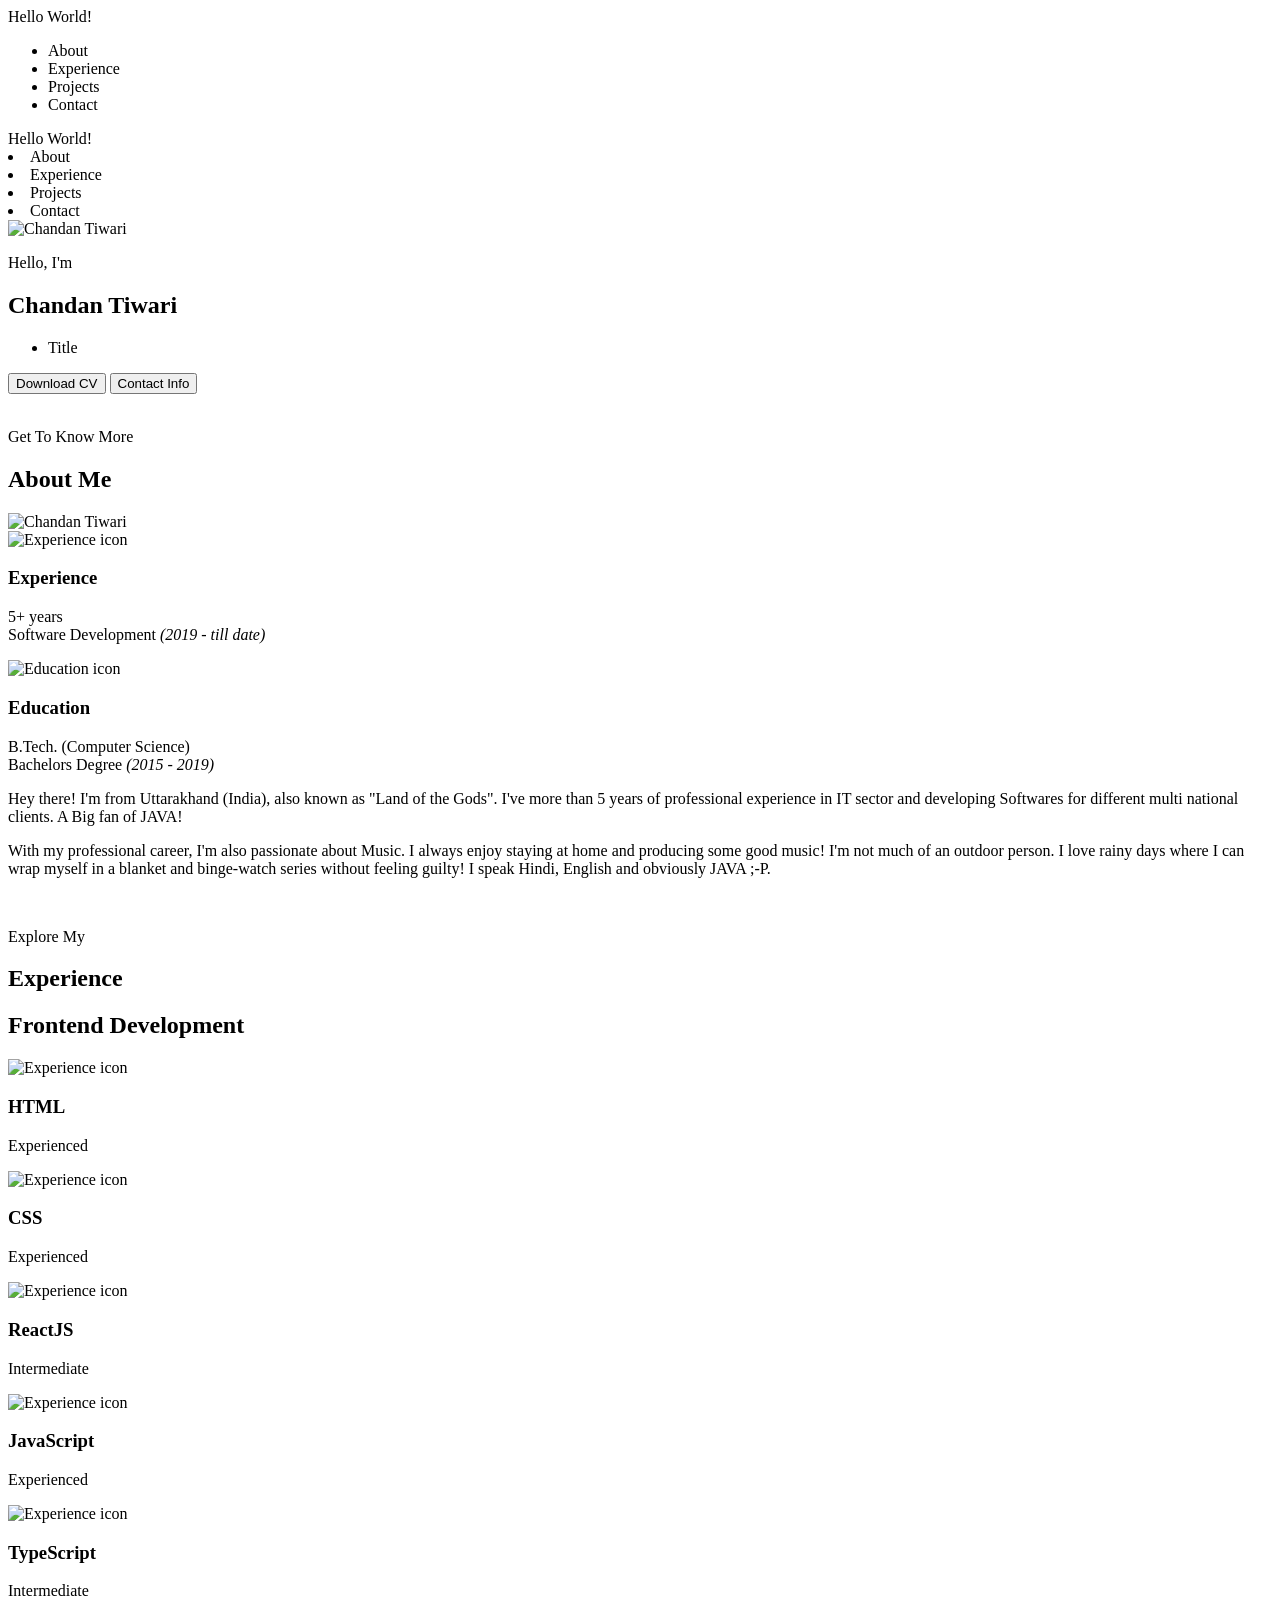
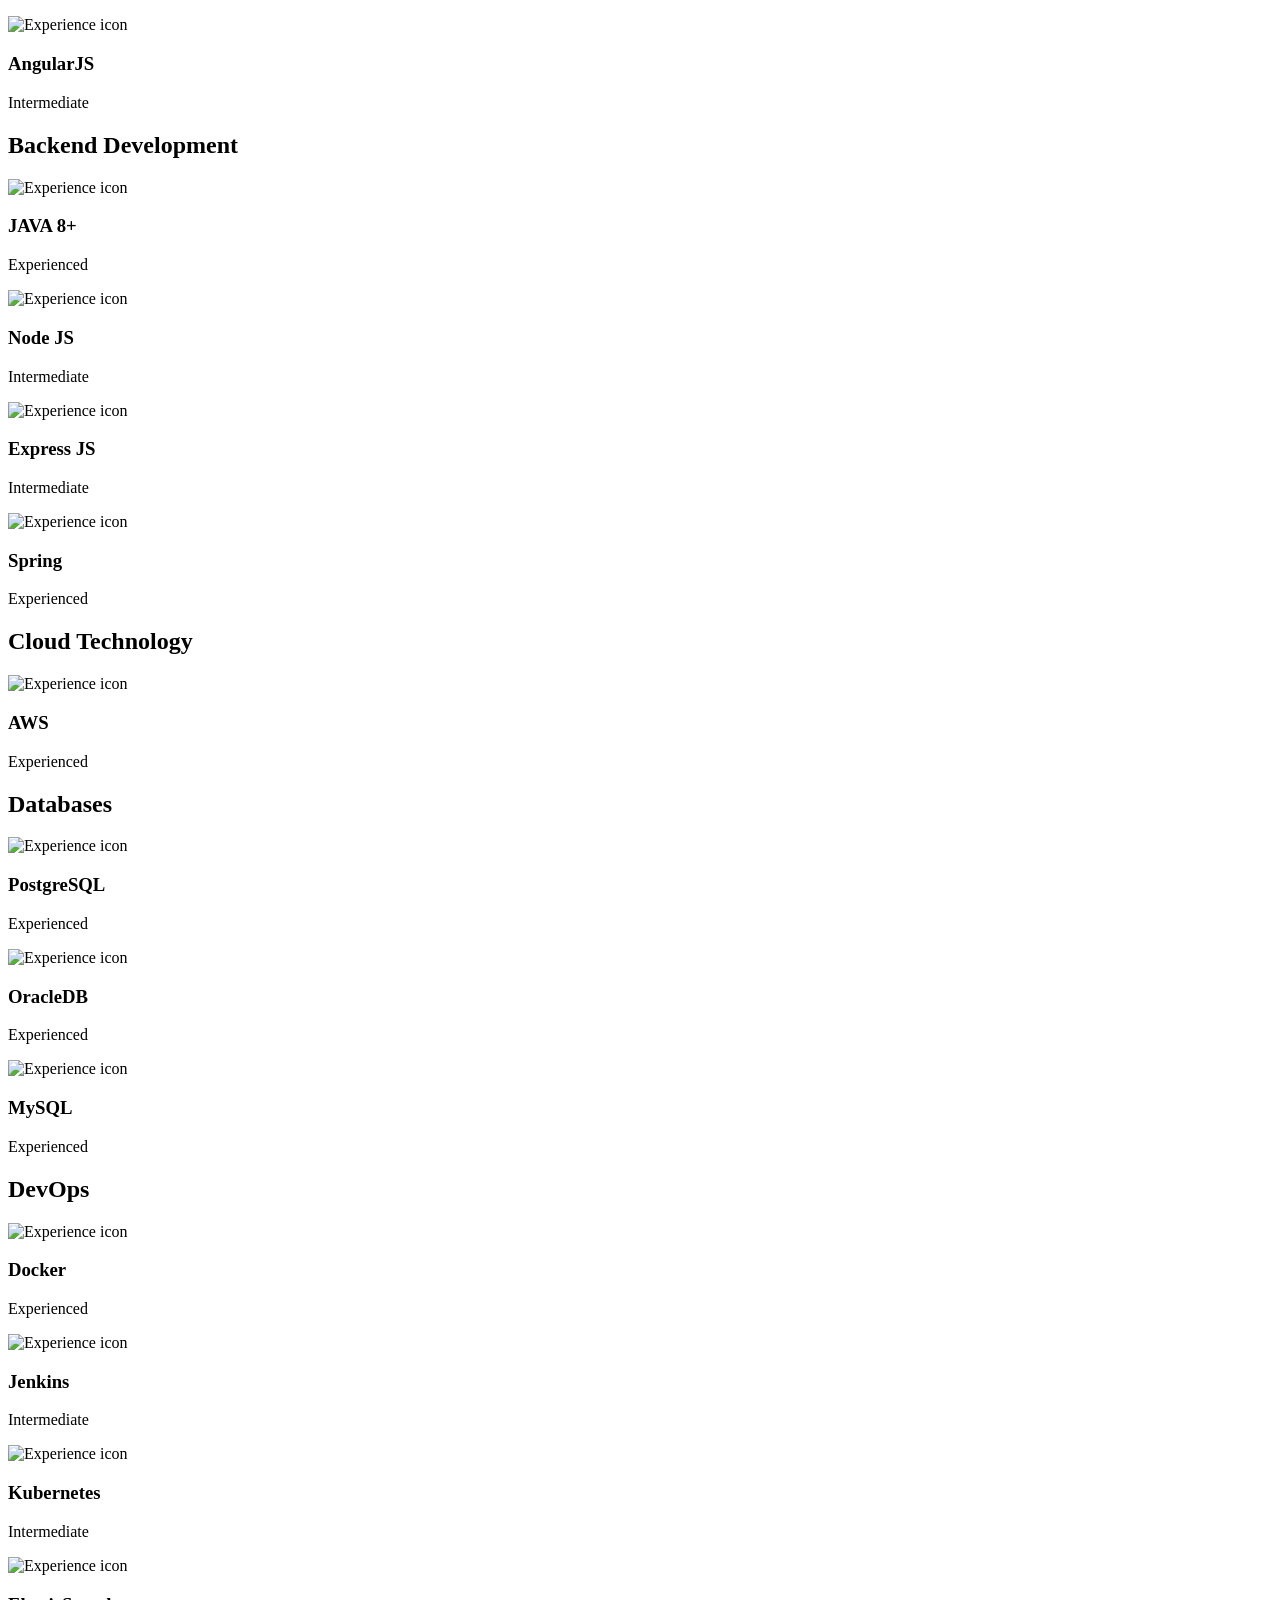
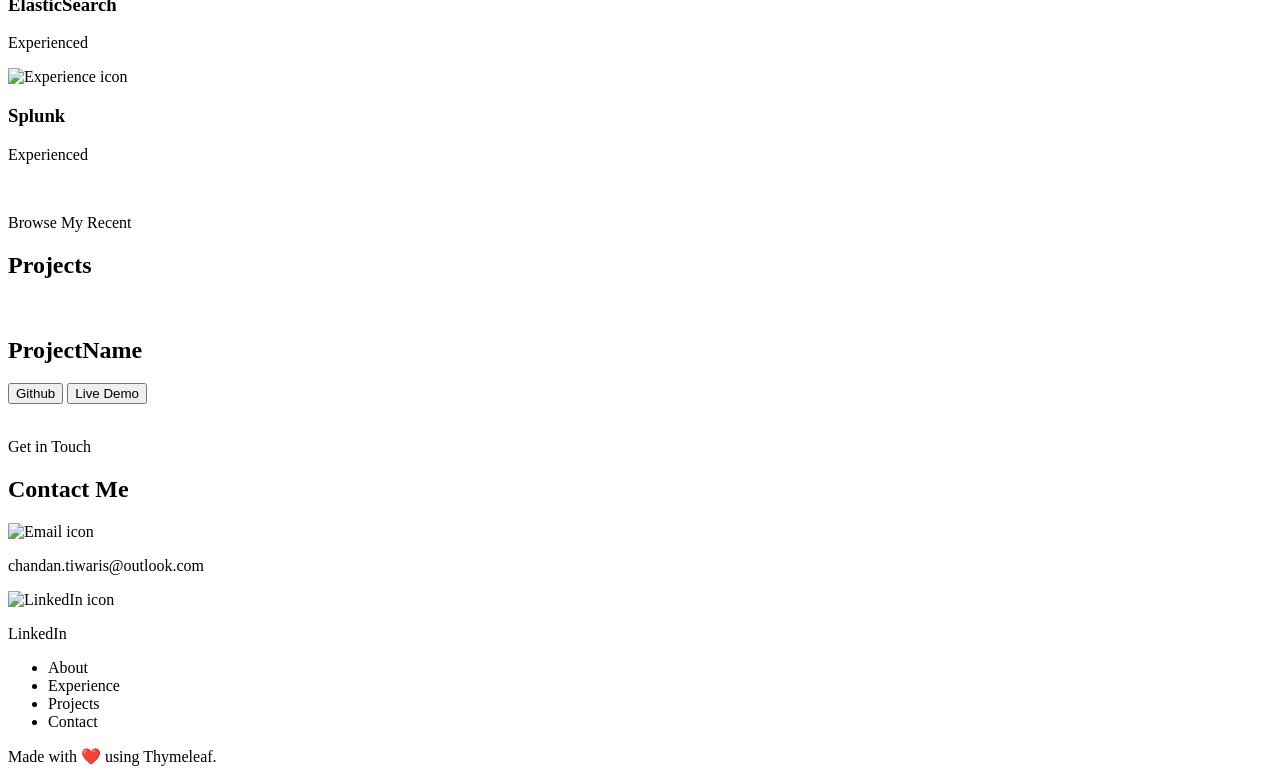
==== src/main/resources/templates/index.html @ 19e12286 "added dynamic checkmark" ====
<!DOCTYPE html>
<html xmlns:th="http://www.thymeleaf.org">
<head>
    <meta charset="UTF-8" />
    <meta http-equiv="X-UA-Compatible" content="IE=edge" />
    <meta name="viewport" content="width=device-width, initial-scale=1.0" />
    <title>Chandan's Portfolio</title>
    <link rel="stylesheet" th:href="@{/styles/css/style.css}" />
    <link rel="stylesheet" th:href="@{/styles/css/mediaqueries.css}" />
</head>
<body>
<nav id="desktop-nav">
    <div class="logo">Hello World!</div>
    <div>
        <ul class="nav-links">
            <li><a th:href="@{#about}">About</a></li>
            <li><a th:href="@{#experience}">Experience</a></li>
            <li><a th:href="@{#projects}">Projects</a></li>
            <li><a th:href="@{#contact}">Contact</a></li>
        </ul>
    </div>
</nav>
<nav id="hamburger-nav">
    <div class="logo">Hello World!</div>
    <div class="hamburger-menu">
        <div class="hamburger-icon" th:onclick="toggleMenu()">
            <span></span>
            <span></span>
            <span></span>
        </div>
        <div class="menu-links">
            <li><a th:href="@{#about}" th:onclick="toggleMenu()">About</a></li>
            <li><a th:href="@{#experience}" th:onclick="toggleMenu()">Experience</a></li>
            <li><a th:href="@{#projects}" th:onclick="toggleMenu()">Projects</a></li>
            <li><a th:href="@{#contact}" th:onclick="toggleMenu()">Contact</a></li>
        </div>
    </div>
</nav>
<section id="profile">
    <div class="section__pic-container">
        <img th:src="@{${profilepic}}" alt="Chandan Tiwari" />
    </div>
    <div class="section__text">
        <p class="section__text__p1">Hello, I'm</p>
        <h1 class="title">Chandan Tiwari</h1>

        <div class="animated-text">
            <ul class="sec-texts">
                <li th:each="title : ${titles}"><span th:utext="${title}">Title</span></li>
            </ul>
        </div>


        <div class="btn-container">
            <a th:href="@{/download}">
                <button class="btn btn-color-2">
                    Download CV
                </button>
            </a>
            <button class="btn btn-color-1" th:onclick="@{location.href='./#contact'}">
                Contact Info
            </button>
        </div>
        <div id="socials-container">
            <a th:each="media : ${social}" th:href="@{${media.onClickAction}}" th:target="_blank">
                <img
                        th:src="@{${media.assetUrl}}"
                        th:alt="${media.altName}"
                        class="icon"
                />
            </a>
        </div>
    </div>
</section>

<section id="about">
    <p class="section__text__p1">Get To Know More</p>
    <h1 class="title">About Me</h1>
    <div class="section-container">
        <div class="section__pic-container">
            <img
                    th:src="@{${aboutpic}}"
                    alt="Chandan Tiwari"
                    class="about-pic"
            />
        </div>
        <div class="about-details-container">
            <div class="about-containers">
                <div class="details-container">
                    <img
                            th:src="@{${experience}}"
                            alt="Experience icon"
                            class="icon"
                    />
                    <h3>Experience</h3>
                    <p>5+ years <br />Software Development <em> (2019 - till date)</em></p>
                </div>
                <div class="details-container">
                    <img
                            th:src="@{/assets/education.png}"
                            alt="Education icon"
                            class="icon"
                    />
                    <h3>Education</h3>
                    <p>B.Tech. (Computer Science) <br />Bachelors Degree <em> (2015 - 2019)</em></p>
                </div>
            </div>
            <div class="text-container">
                <p>
                    Hey there! I'm from Uttarakhand (India), also known as "Land of the Gods".
                    I've more than 5 years of professional experience in IT sector and developing
                    Softwares for different multi national clients. A Big fan of JAVA!
                </p>
                <p>
                    With my professional career, I'm also passionate about Music.
                    I always enjoy staying at home and producing some good music!
                    I'm not much of an outdoor person.
                    I love rainy days where I can wrap myself in a blanket and binge-watch
                    series without feeling guilty! I speak Hindi, English and obviously JAVA ;-P.
                </p>
            </div>
        </div>
    </div>
    <img
            th:src="@{${arrow.assetUrl}}"
            th:alt="${arrow.altName}"
            class="icon arrow"
            th:onclick="@{location.href='./#experience'}"
    />
</section>

<section id="experience">
    <p class="section__text__p1">Explore My</p>
    <h1 class="title">Experience</h1>
    <div class="experience-details-container">
        <div class="about-containers">
            <div class="details-container">
                <h2 class="experience-sub-title">Frontend Development</h2>
                <div class="article-container">
                    <article>
                        <img
                                th:src="@{${checkmark}}"
                                alt="Experience icon"
                                class="icon"
                        />
                        <div>
                            <h3>HTML</h3>
                            <p>Experienced</p>
                        </div>
                    </article>
                    <article>
                        <img
                                th:src="@{${checkmark}}"
                                alt="Experience icon"
                                class="icon"
                        />
                        <div>
                            <h3>CSS</h3>
                            <p>Experienced</p>
                        </div>
                    </article>
                    <article>
                        <img
                                th:src="@{${checkmark}}"
                                alt="Experience icon"
                                class="icon"
                        />
                        <div>
                            <h3>ReactJS</h3>
                            <p>Intermediate</p>
                        </div>
                    </article>
                    <article>
                        <img
                                th:src="@{${checkmark}}"
                                alt="Experience icon"
                                class="icon"
                        />
                        <div>
                            <h3>JavaScript</h3>
                            <p>Experienced</p>
                        </div>
                    </article>
                    <article>
                        <img
                                th:src="@{${checkmark}}"
                                alt="Experience icon"
                                class="icon"
                        />
                        <div>
                            <h3>TypeScript</h3>
                            <p>Intermediate</p>
                        </div>
                    </article>
                    <article>
                        <img
                                th:src="@{${checkmark}}"
                                alt="Experience icon"
                                class="icon"
                        />
                        <div>
                            <h3>AngularJS</h3>
                            <p>Intermediate</p>
                        </div>
                    </article>
                </div>
            </div>
            <div class="details-container">
                <h2 class="experience-sub-title">Backend Development</h2>
                <div class="article-container">
                    <article>
                        <img
                                th:src="@{${checkmark}}"
                                alt="Experience icon"
                                class="icon"
                        />
                        <div>
                            <h3>JAVA 8+</h3>
                            <p>Experienced</p>
                        </div>
                    </article>
                    <article>
                        <img
                                th:src="@{${checkmark}}"
                                alt="Experience icon"
                                class="icon"
                        />
                        <div>
                            <h3>Node JS</h3>
                            <p>Intermediate</p>
                        </div>
                    </article>
                    <article>
                        <img
                                th:src="@{${checkmark}}"
                                alt="Experience icon"
                                class="icon"
                        />
                        <div>
                            <h3>Express JS</h3>
                            <p>Intermediate</p>
                        </div>
                    </article>
                    <article>
                        <img
                                th:src="@{${checkmark}}"
                                alt="Experience icon"
                                class="icon"
                        />
                        <div>
                            <h3>Spring</h3>
                            <p>Experienced</p>
                        </div>
                    </article>
                </div>
            </div>
        </div>

        <div class="about-containers">
            <div class="details-container">
                <h2 class="experience-sub-title">Cloud Technology</h2>
                <div class="article-container">
                    <article>
                        <img
                                th:src="@{${checkmark}}"
                                alt="Experience icon"
                                class="icon"
                        />
                        <div>
                            <h3>AWS</h3>
                            <p>Experienced</p>
                        </div>
                    </article>
                </div>
            </div>
        </div>

        <div class="about-containers">
            <div class="details-container">
                <h2 class="experience-sub-title">Databases</h2>
                <div class="article-container">
                    <article>
                        <img
                                th:src="@{${checkmark}}"
                                alt="Experience icon"
                                class="icon"
                        />
                        <div>
                            <h3>PostgreSQL</h3>
                            <p>Experienced</p>
                        </div>
                    </article>
                    <article>
                        <img
                                th:src="@{${checkmark}}"
                                alt="Experience icon"
                                class="icon"
                        />
                        <div>
                            <h3>OracleDB</h3>
                            <p>Experienced</p>
                        </div>
                    </article>
                    <article>
                        <img
                                th:src="@{${checkmark}}"
                                alt="Experience icon"
                                class="icon"
                        />
                        <div>
                            <h3>MySQL</h3>
                            <p>Experienced</p>
                        </div>
                    </article>
                </div>
            </div>
            <div class="details-container">
                <h2 class="experience-sub-title">DevOps</h2>
                <div class="article-container">
                    <article>
                        <img
                                th:src="@{${checkmark}}"
                                alt="Experience icon"
                                class="icon"
                        />
                        <div>
                            <h3>Docker</h3>
                            <p>Experienced</p>
                        </div>
                    </article>
                    <article>
                        <img
                                th:src="@{${checkmark}}"
                                alt="Experience icon"
                                class="icon"
                        />
                        <div>
                            <h3>Jenkins</h3>
                            <p>Intermediate</p>
                        </div>
                    </article>
                    <article>
                        <img
                                th:src="@{${checkmark}}"
                                alt="Experience icon"
                                class="icon"
                        />
                        <div>
                            <h3>Kubernetes</h3>
                            <p>Intermediate</p>
                        </div>
                    </article>
                    <article>
                        <img
                                th:src="@{${checkmark}}"
                                alt="Experience icon"
                                class="icon"
                        />
                        <div>
                            <h3>ElasticSearch</h3>
                            <p>Experienced</p>
                        </div>
                    </article>
                    <article>
                        <img
                                th:src="@{${checkmark}}"
                                alt="Experience icon"
                                class="icon"
                        />
                        <div>
                            <h3>Splunk</h3>
                            <p>Experienced</p>
                        </div>
                    </article>
                </div>
            </div>
        </div>
    </div>
    <img
            th:src="@{${arrow.assetUrl}}"
            th:alt="${arrow.altName}"
            class="icon arrow"
            th:onclick="@{location.href='./#projects'}"
    />
</section>

<section id="projects">
    <p class="section__text__p1">Browse My Recent</p>
    <h1 class="title">Projects</h1>
    <div class="experience-details-container">
        <div class="about-containers">
            <div class="details-container color-container" th:each="project : ${projects}">
                <div class="article-container">
                    <img
                            th:src="@{${project.assetUrl}}"
                            th:alt="${project.altName}"
                            class="project-img"
                    />
                </div>
                <h2 class="experience-sub-title project-title" th:text="${project.projectName}">ProjectName</h2>
                <div class="btn-container">
                    <a th:href="${project.onGithubClickAction}" th:target="_blank">
                        <button class="btn btn-color-2 project-btn">
                            Github
                        </button>
                    </a>
                    <a th:href="${project.onLiveDemoClickAction}" th:target="_blank">
                        <button class="btn btn-color-2 project-btn">
                            Live Demo
                        </button>
                    </a>
                </div>
            </div>
        </div>
    </div>
    <img
            th:src="@{${arrow.assetUrl}}"
            th:alt="${arrow.altName}"
            class="icon arrow"
            th:onclick="@{location.href='./#contact'}"
    />
</section>

<section id="contact">
    <p class="section__text__p1">Get in Touch</p>
    <h1 class="title">Contact Me</h1>
    <div class="contact-info-upper-container">
        <div class="contact-info-container">
            <img
                    th:src="@{/assets/email.png}"
                    alt="Email icon"
                    class="icon contact-icon email-icon"
            />
            <p><a th:href="@{mailto:chandan.tiwaris@outlook.com}" th:target="_blank">chandan.tiwaris@outlook.com</a></p>
        </div>
        <div class="contact-info-container">
            <img
                    th:src="@{/assets/linkedin.png}"
                    alt="LinkedIn icon"
                    class="icon contact-icon"
            />
            <p><a th:href="@{https://www.linkedin.com/in/chandan-tiwari-uk/}" th:target="_blank">LinkedIn</a></p>
        </div>
    </div>
</section>
<footer>
    <nav>
        <div class="nav-links-container">
            <ul class="nav-links">
                <li><a th:href="@{#about}">About</a></li>
                <li><a th:href="@{#experience}">Experience</a></li>
                <li><a th:href="@{#projects}">Projects</a></li>
                <li><a th:href="@{#contact}">Contact</a></li>
            </ul>
        </div>
    </nav>
    <p>Made with ❤️ using Thymeleaf.</p>
</footer>
<script type="text/javascript" th:src="@{/js/script.js}"></script>
</body>
</html>
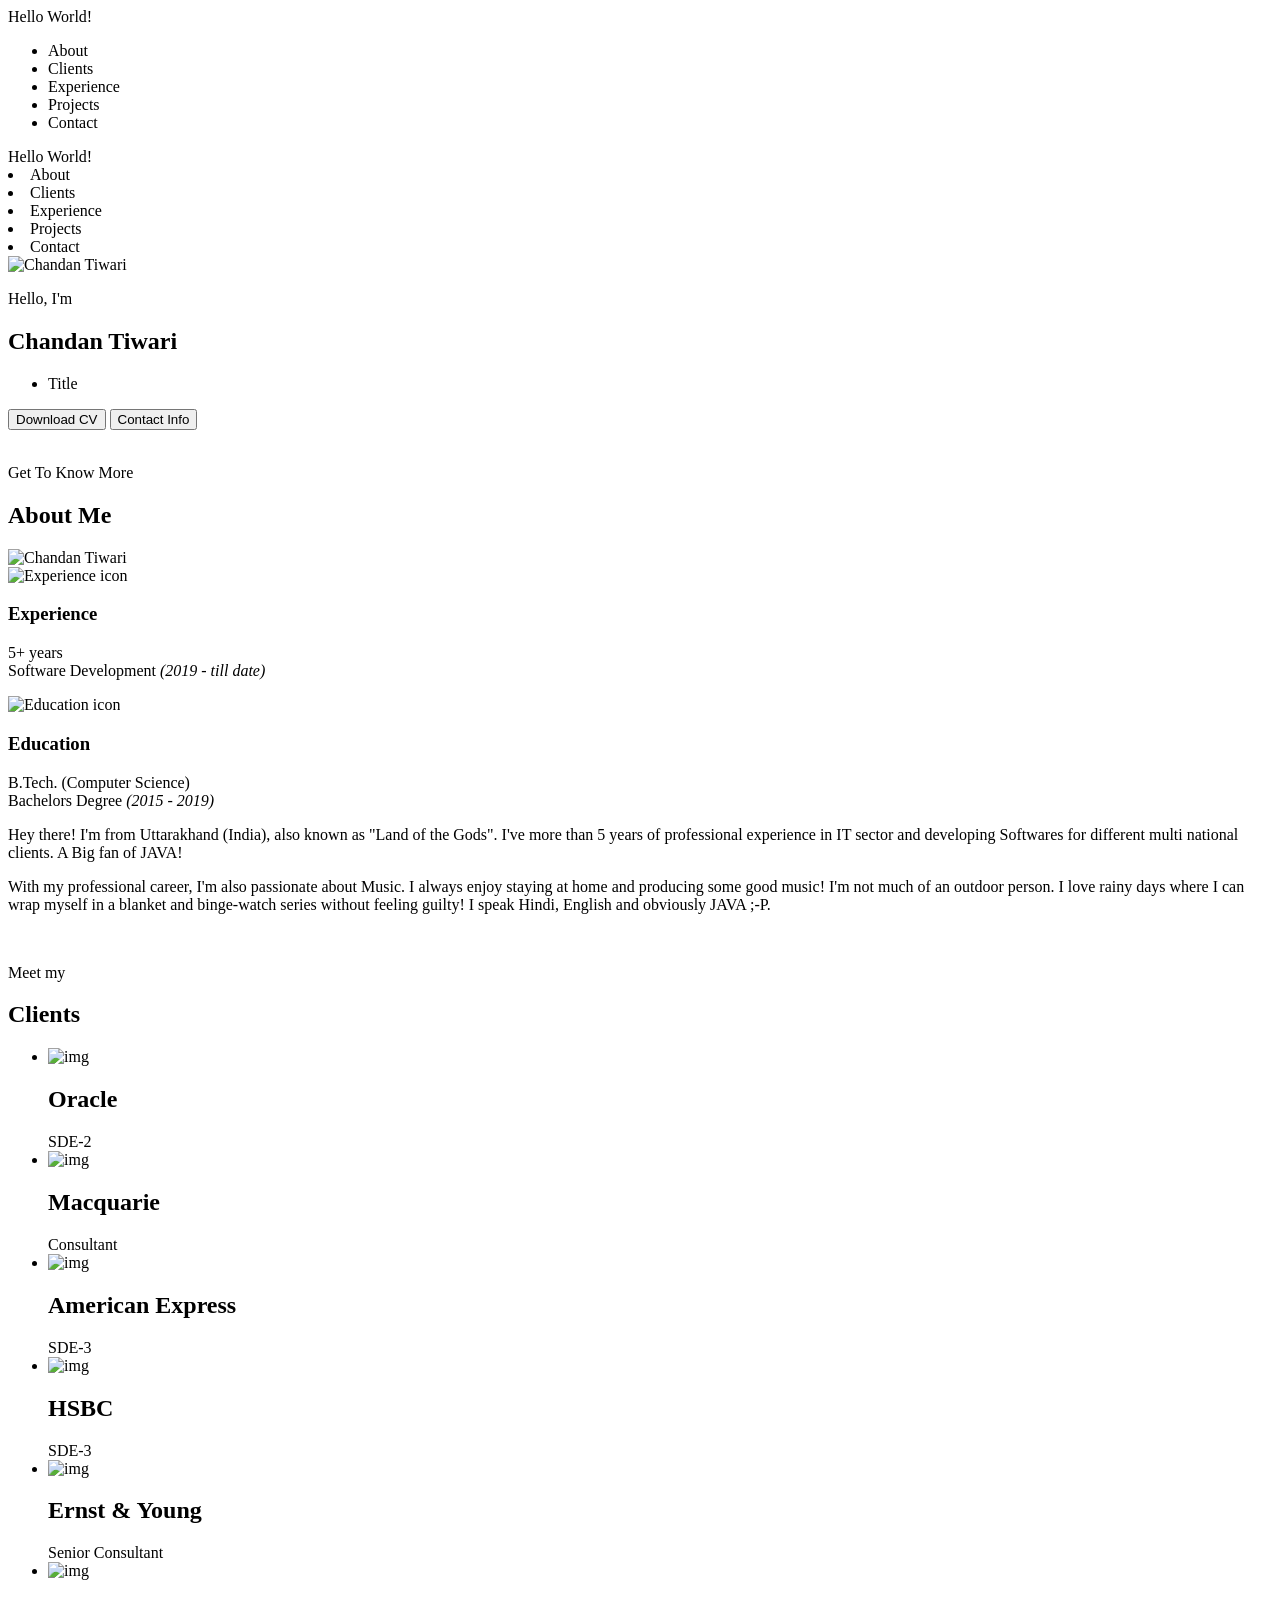
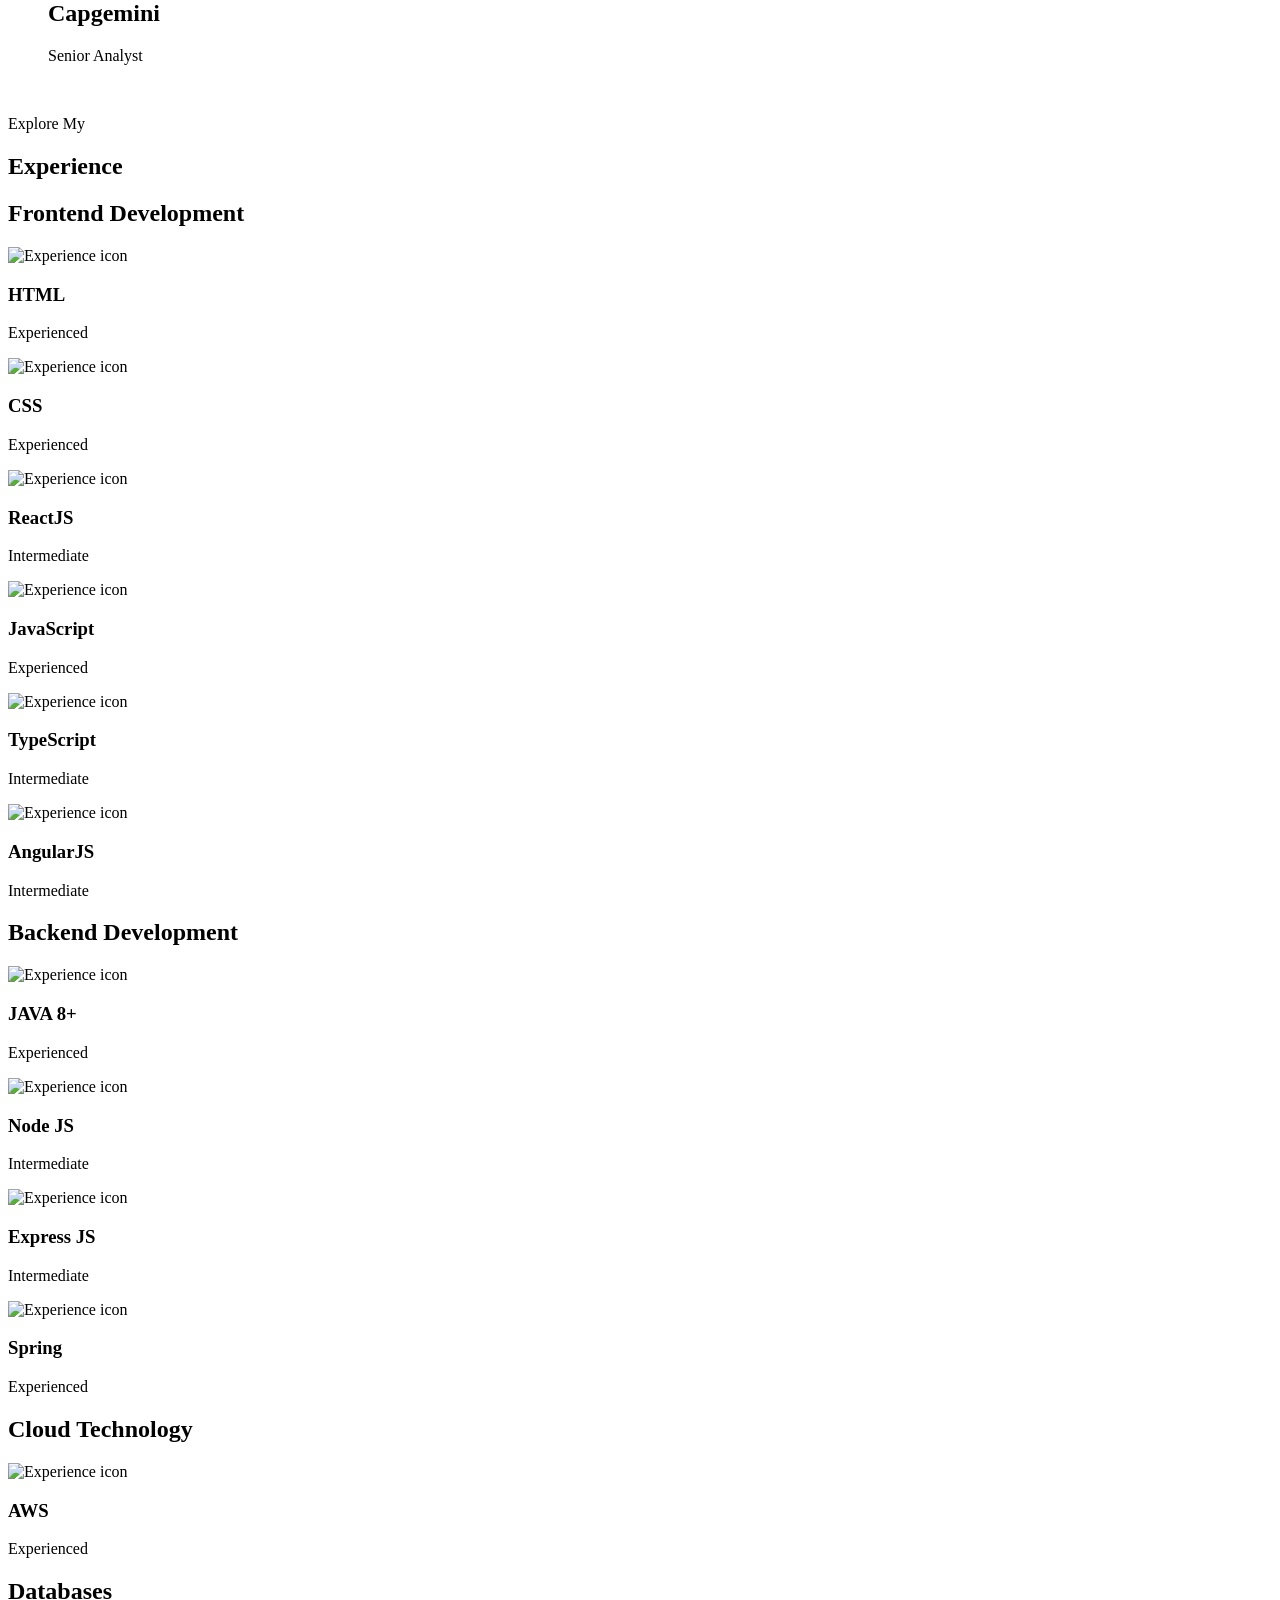
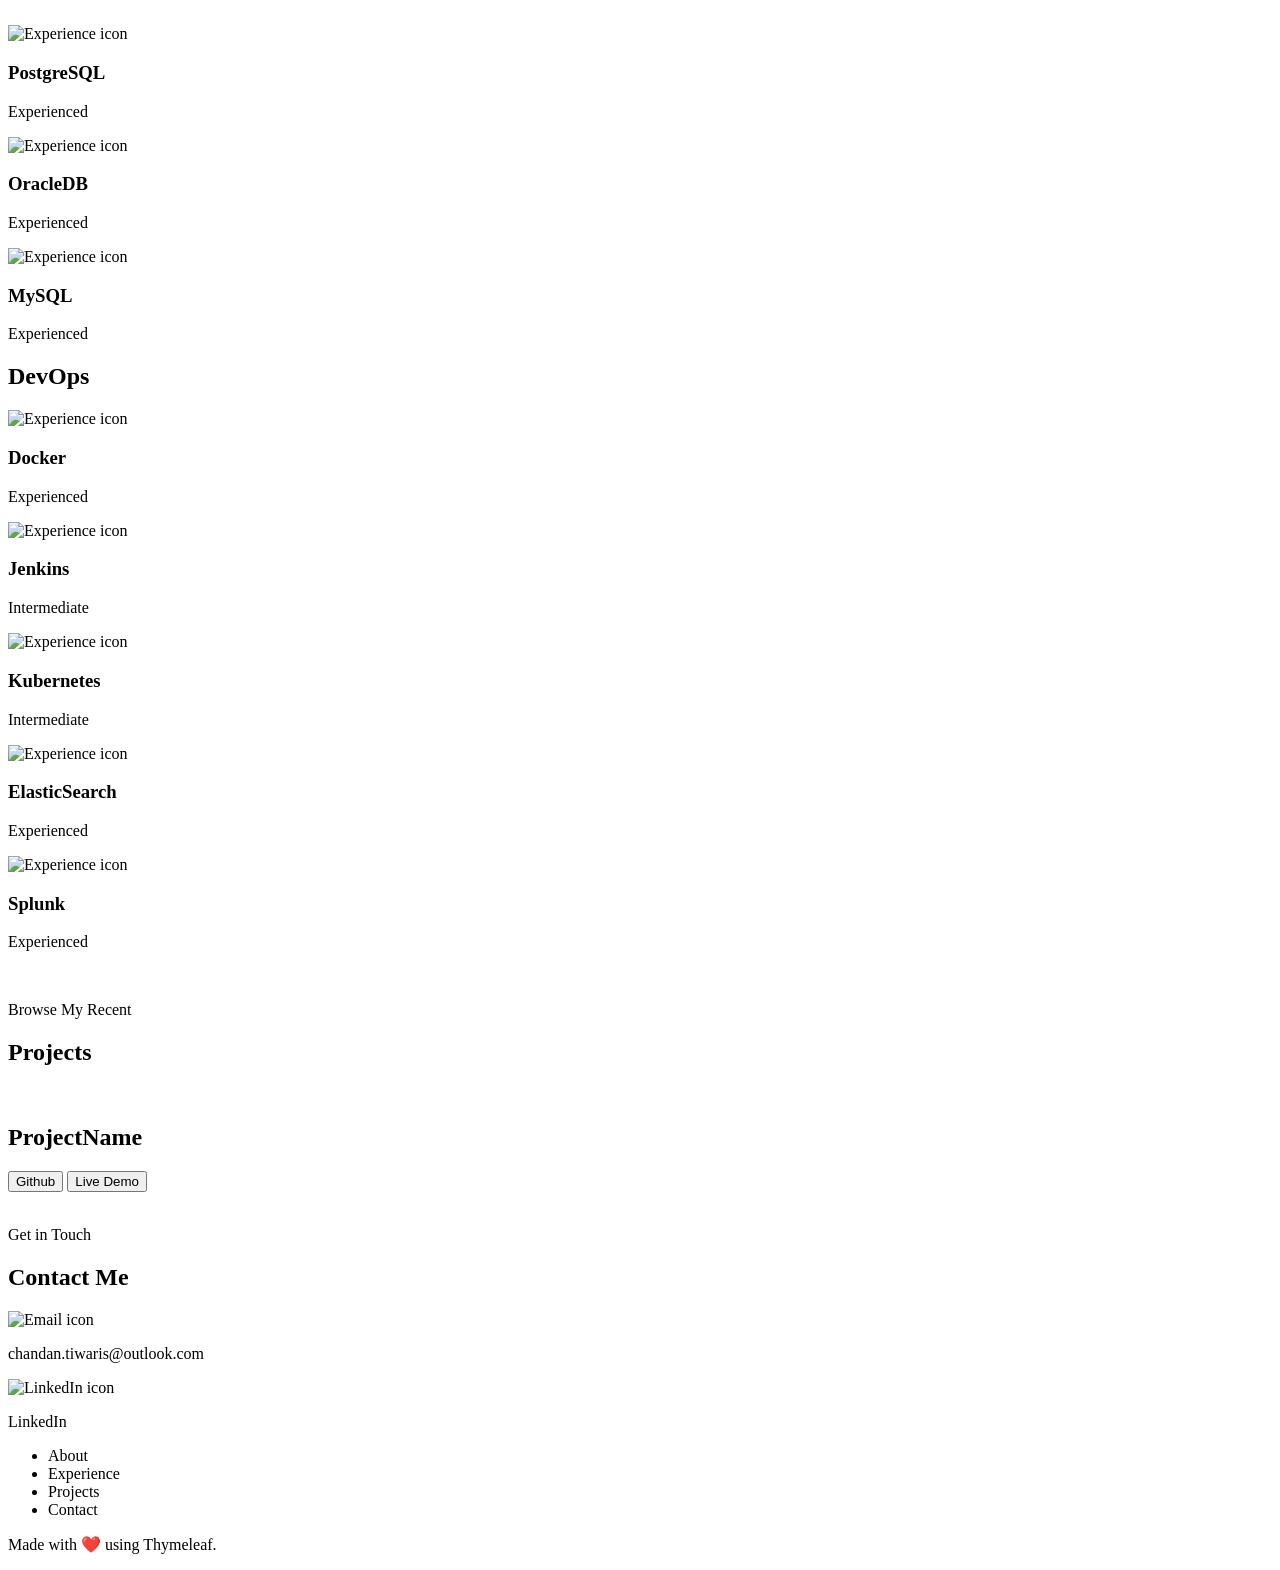
==== commit 29bfda27: "added clients" ====
--- a/src/main/resources/templates/index.html
+++ b/src/main/resources/templates/index.html
@@ -7,6 +7,10 @@
     <title>Chandan's Portfolio</title>
     <link rel="stylesheet" th:href="@{/styles/css/style.css}" />
     <link rel="stylesheet" th:href="@{/styles/css/mediaqueries.css}" />
+    <script src="./js/card.js" defer></script>
+    <!-- Fontawesome Link for Icons -->
+    <link rel="stylesheet" th:href="@{https://cdnjs.cloudflare.com/ajax/libs/font-awesome/6.3.0/css/all.min.css}">
+
 </head>
 <body>
 <nav id="desktop-nav">
@@ -14,6 +18,7 @@
     <div>
         <ul class="nav-links">
             <li><a th:href="@{#about}">About</a></li>
+            <li><a th:href="@{#clients}">Clients</a></li>
             <li><a th:href="@{#experience}">Experience</a></li>
             <li><a th:href="@{#projects}">Projects</a></li>
             <li><a th:href="@{#contact}">Contact</a></li>
@@ -30,6 +35,7 @@
         </div>
         <div class="menu-links">
             <li><a th:href="@{#about}" th:onclick="toggleMenu()">About</a></li>
+            <li><a th:href="@{#clients}" th:onclick="toggleMenu()">Clients</a></li>
             <li><a th:href="@{#experience}" th:onclick="toggleMenu()">Experience</a></li>
             <li><a th:href="@{#projects}" th:onclick="toggleMenu()">Projects</a></li>
             <li><a th:href="@{#contact}" th:onclick="toggleMenu()">Contact</a></li>
@@ -129,6 +135,55 @@
     />
 </section>
 
+<section id="clients">
+    <p class="section__text__p1">Meet my</p>
+    <h1 class="title">Clients</h1>
+
+    <div class="client-wrapper">
+        <i id="left" class="fa-solid fa-angle-left"></i>
+        <ul class="carousel">
+            <li class="card">
+                <div class="img"><img src="./assets/img-6.jpg" alt="img" draggable="false"></div>
+                <h2>Oracle</h2>
+                <span>SDE-2</span>
+            </li>
+            <li class="card">
+                <div class="img"><img src="./assets/img-1.jpg" alt="img" draggable="false"></div>
+                <h2>Macquarie</h2>
+                <span>Consultant</span>
+            </li>
+            <li class="card">
+                <div class="img"><img src="./assets/img-2.jpg" alt="img" draggable="false"></div>
+                <h2>American Express</h2>
+                <span>SDE-3</span>
+            </li>
+            <li class="card">
+                <div class="img"><img src="./assets/img-3.jpg" alt="img" draggable="false"></div>
+                <h2>HSBC</h2>
+                <span>SDE-3</span>
+            </li>
+            <li class="card">
+                <div class="img"><img src="./assets/img-4.jpg" alt="img" draggable="false"></div>
+                <h2>Ernst & Young</h2>
+                <span>Senior Consultant</span>
+            </li>
+            <li class="card">
+                <div class="img"><img src="./assets/img-5.jpg" alt="img" draggable="false"></div>
+                <h2>Capgemini</h2>
+                <span>Senior Analyst</span>
+            </li>
+        </ul>
+        <i id="right" class="fa-solid fa-angle-right"></i>
+    </div>
+
+    <img
+            th:src="@{${arrow.assetUrl}}"
+            th:alt="${arrow.altName}"
+            class="icon arrow"
+            th:onclick="@{location.href='./#contact'}"
+    />
+</section>
+
 <section id="experience">
     <p class="section__text__p1">Explore My</p>
     <h1 class="title">Experience</h1>
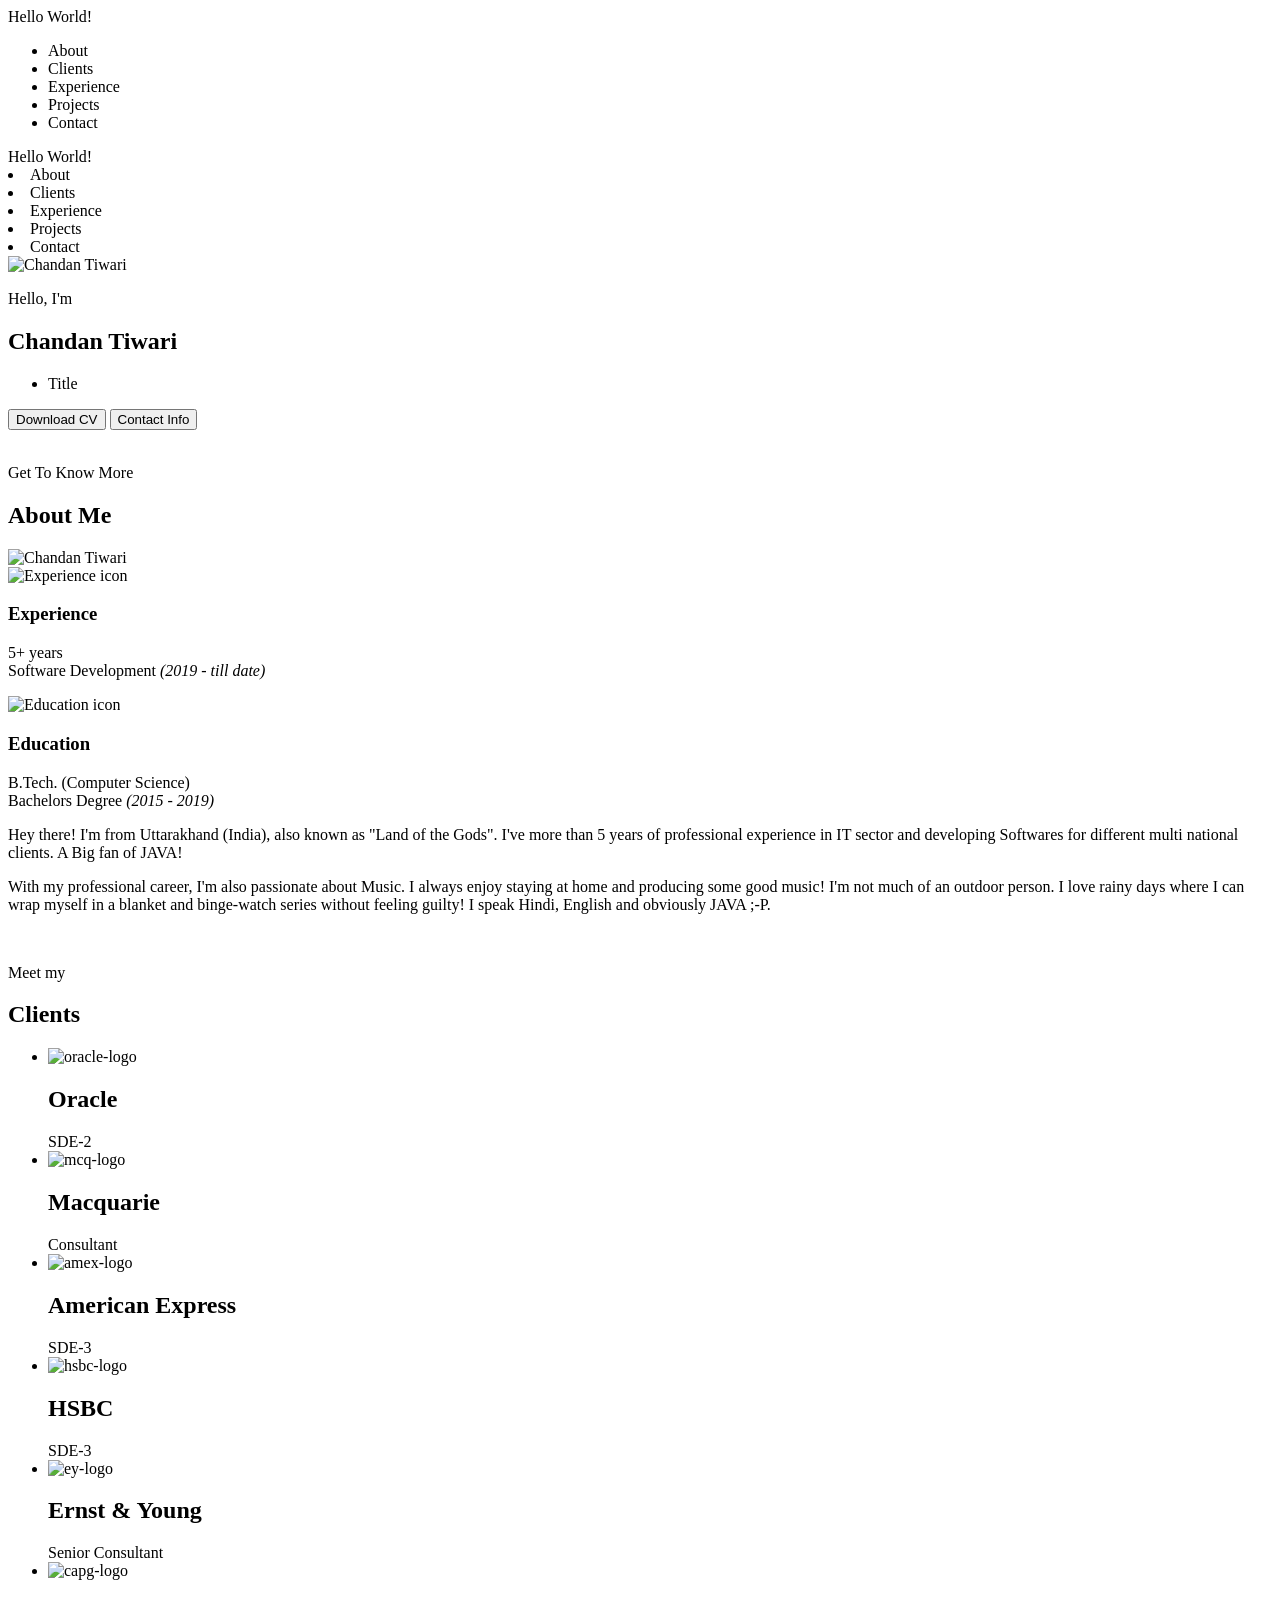
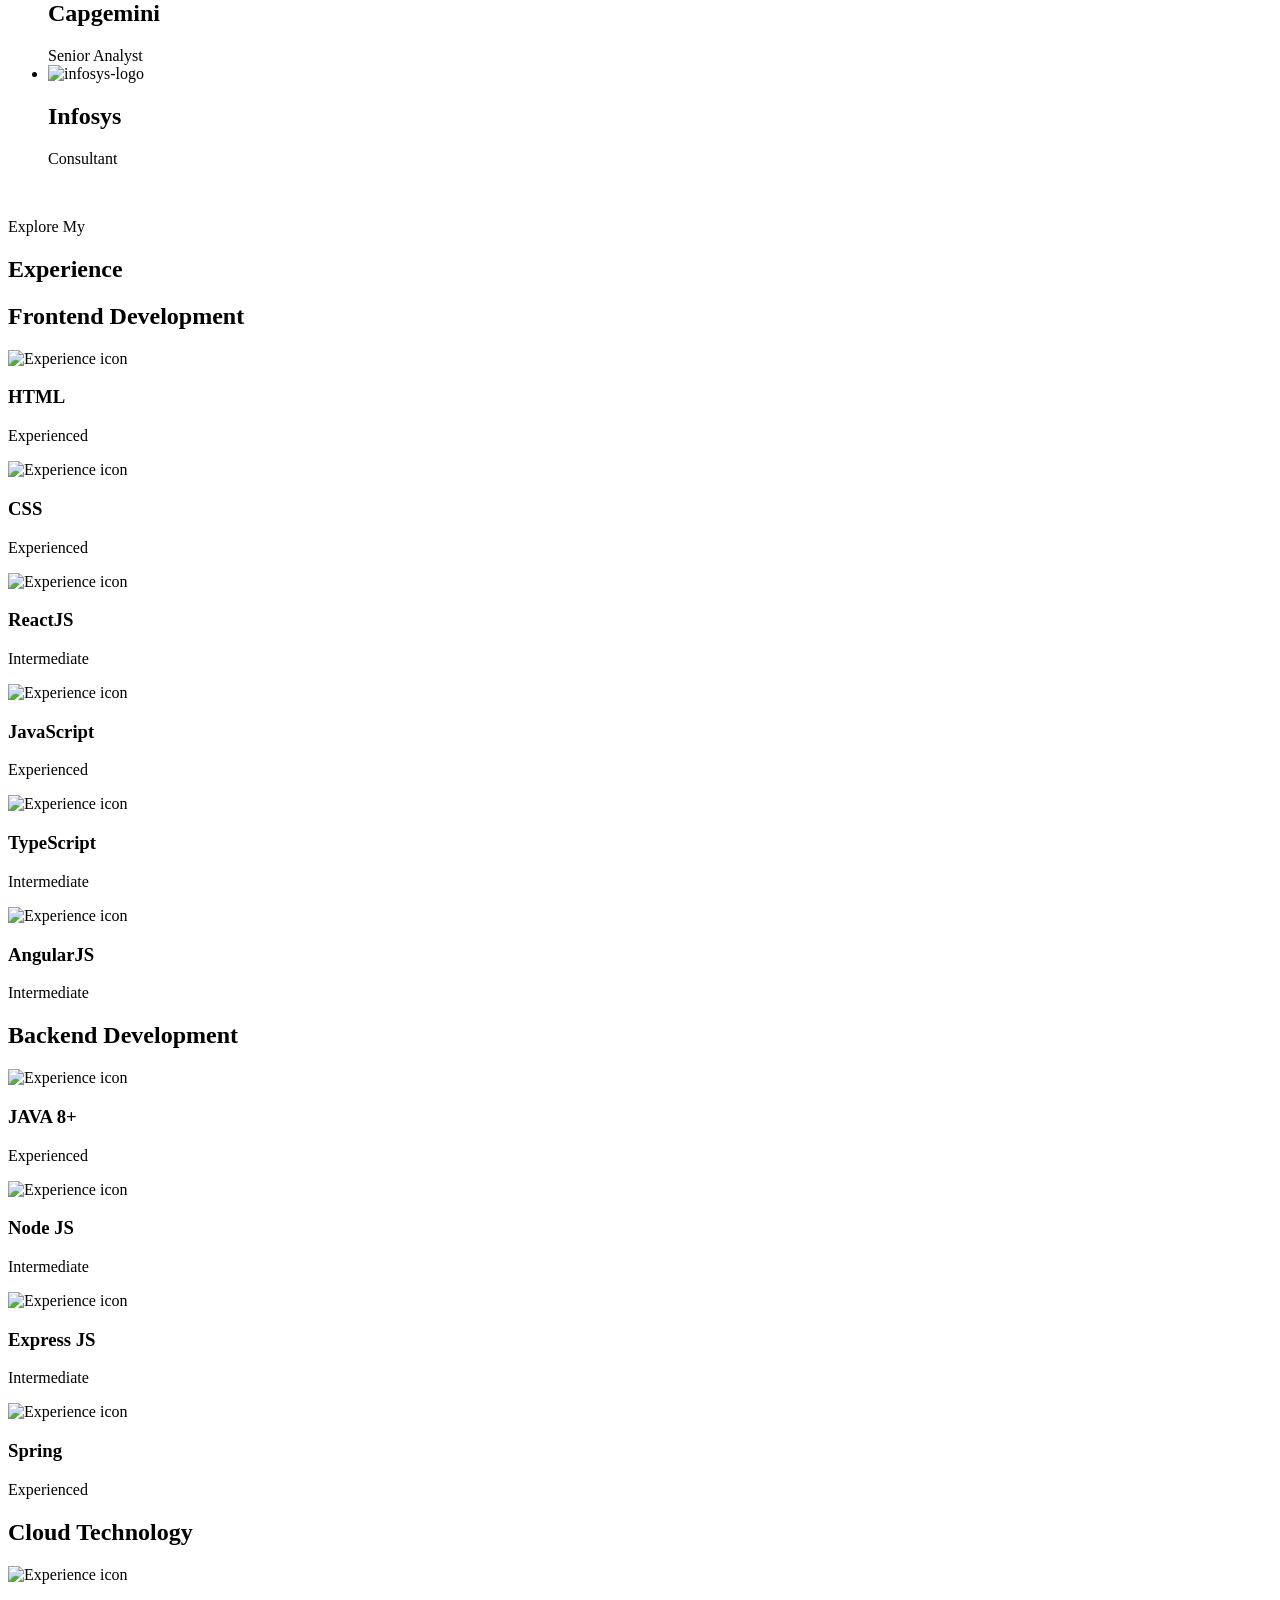
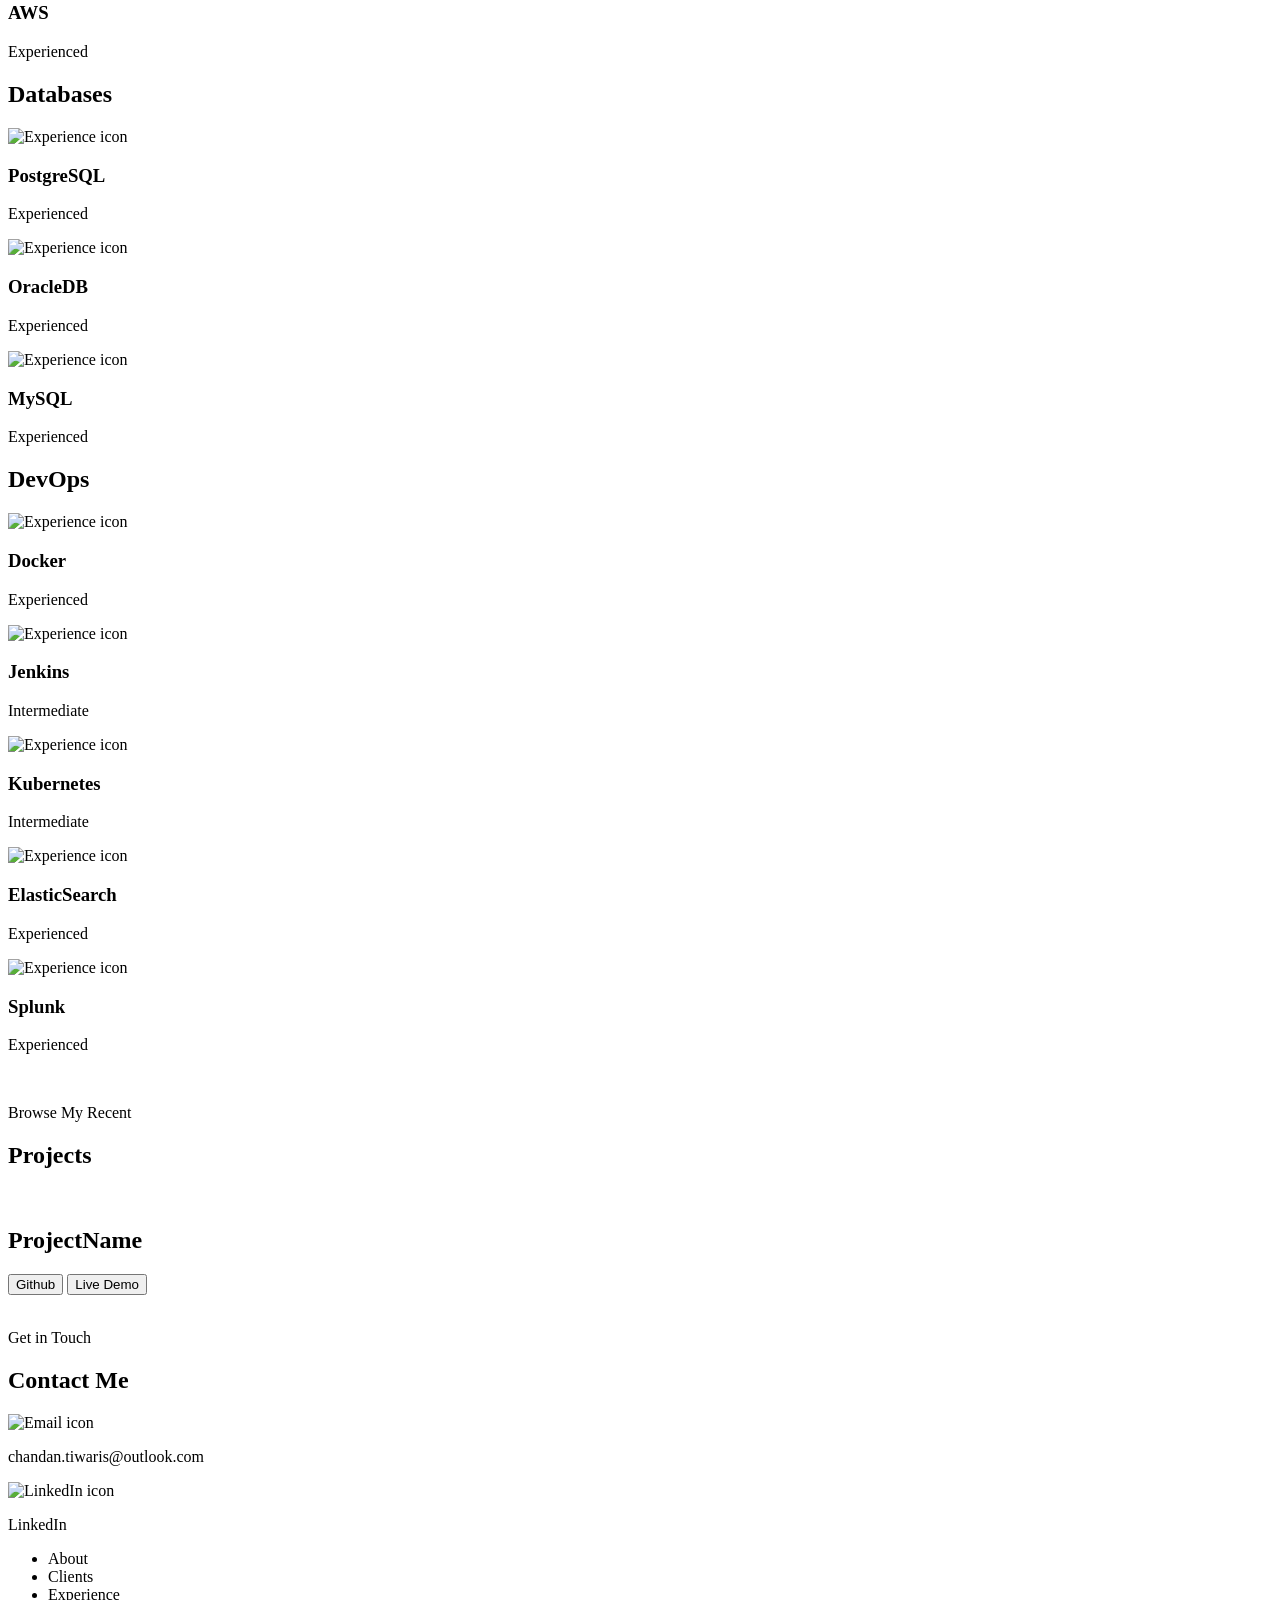
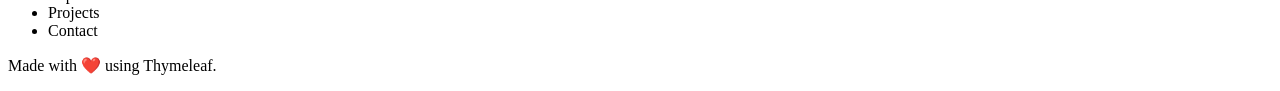
==== commit b070dc91: "added client logo" ====
--- a/src/main/resources/templates/index.html
+++ b/src/main/resources/templates/index.html
@@ -143,34 +143,39 @@
         <i id="left" class="fa-solid fa-angle-left"></i>
         <ul class="carousel">
             <li class="card">
-                <div class="img"><img src="./assets/img-6.jpg" alt="img" draggable="false"></div>
+                <div class="img"><img src="./assets/oracle-logo.png" alt="oracle-logo" draggable="false"></div>
                 <h2>Oracle</h2>
                 <span>SDE-2</span>
             </li>
             <li class="card">
-                <div class="img"><img src="./assets/img-1.jpg" alt="img" draggable="false"></div>
+                <div class="img"><img src="./assets/mcq-logo.jpg" alt="mcq-logo" draggable="false"></div>
                 <h2>Macquarie</h2>
                 <span>Consultant</span>
             </li>
             <li class="card">
-                <div class="img"><img src="./assets/img-2.jpg" alt="img" draggable="false"></div>
+                <div class="img"><img src="./assets/amex-logo.jpg" alt="amex-logo" draggable="false"></div>
                 <h2>American Express</h2>
                 <span>SDE-3</span>
             </li>
             <li class="card">
-                <div class="img"><img src="./assets/img-3.jpg" alt="img" draggable="false"></div>
+                <div class="img"><img src="./assets/hsbc-logo.png" alt="hsbc-logo" draggable="false"></div>
                 <h2>HSBC</h2>
                 <span>SDE-3</span>
             </li>
             <li class="card">
-                <div class="img"><img src="./assets/img-4.jpg" alt="img" draggable="false"></div>
+                <div class="img"><img src="./assets/ey-logo.png" alt="ey-logo" draggable="false"></div>
                 <h2>Ernst & Young</h2>
                 <span>Senior Consultant</span>
             </li>
             <li class="card">
-                <div class="img"><img src="./assets/img-5.jpg" alt="img" draggable="false"></div>
+                <div class="img"><img src="./assets/capg-logo.jpg" alt="capg-logo" draggable="false"></div>
                 <h2>Capgemini</h2>
                 <span>Senior Analyst</span>
+            </li>
+            <li class="card">
+                <div class="img"><img src="./assets/infosys-logo.jpg" alt="infosys-logo" draggable="false"></div>
+                <h2>Infosys</h2>
+                <span>Consultant</span>
             </li>
         </ul>
         <i id="right" class="fa-solid fa-angle-right"></i>
@@ -503,6 +508,7 @@
         <div class="nav-links-container">
             <ul class="nav-links">
                 <li><a th:href="@{#about}">About</a></li>
+                <li><a th:href="@{#clients}">Clients</a></li>
                 <li><a th:href="@{#experience}">Experience</a></li>
                 <li><a th:href="@{#projects}">Projects</a></li>
                 <li><a th:href="@{#contact}">Contact</a></li>
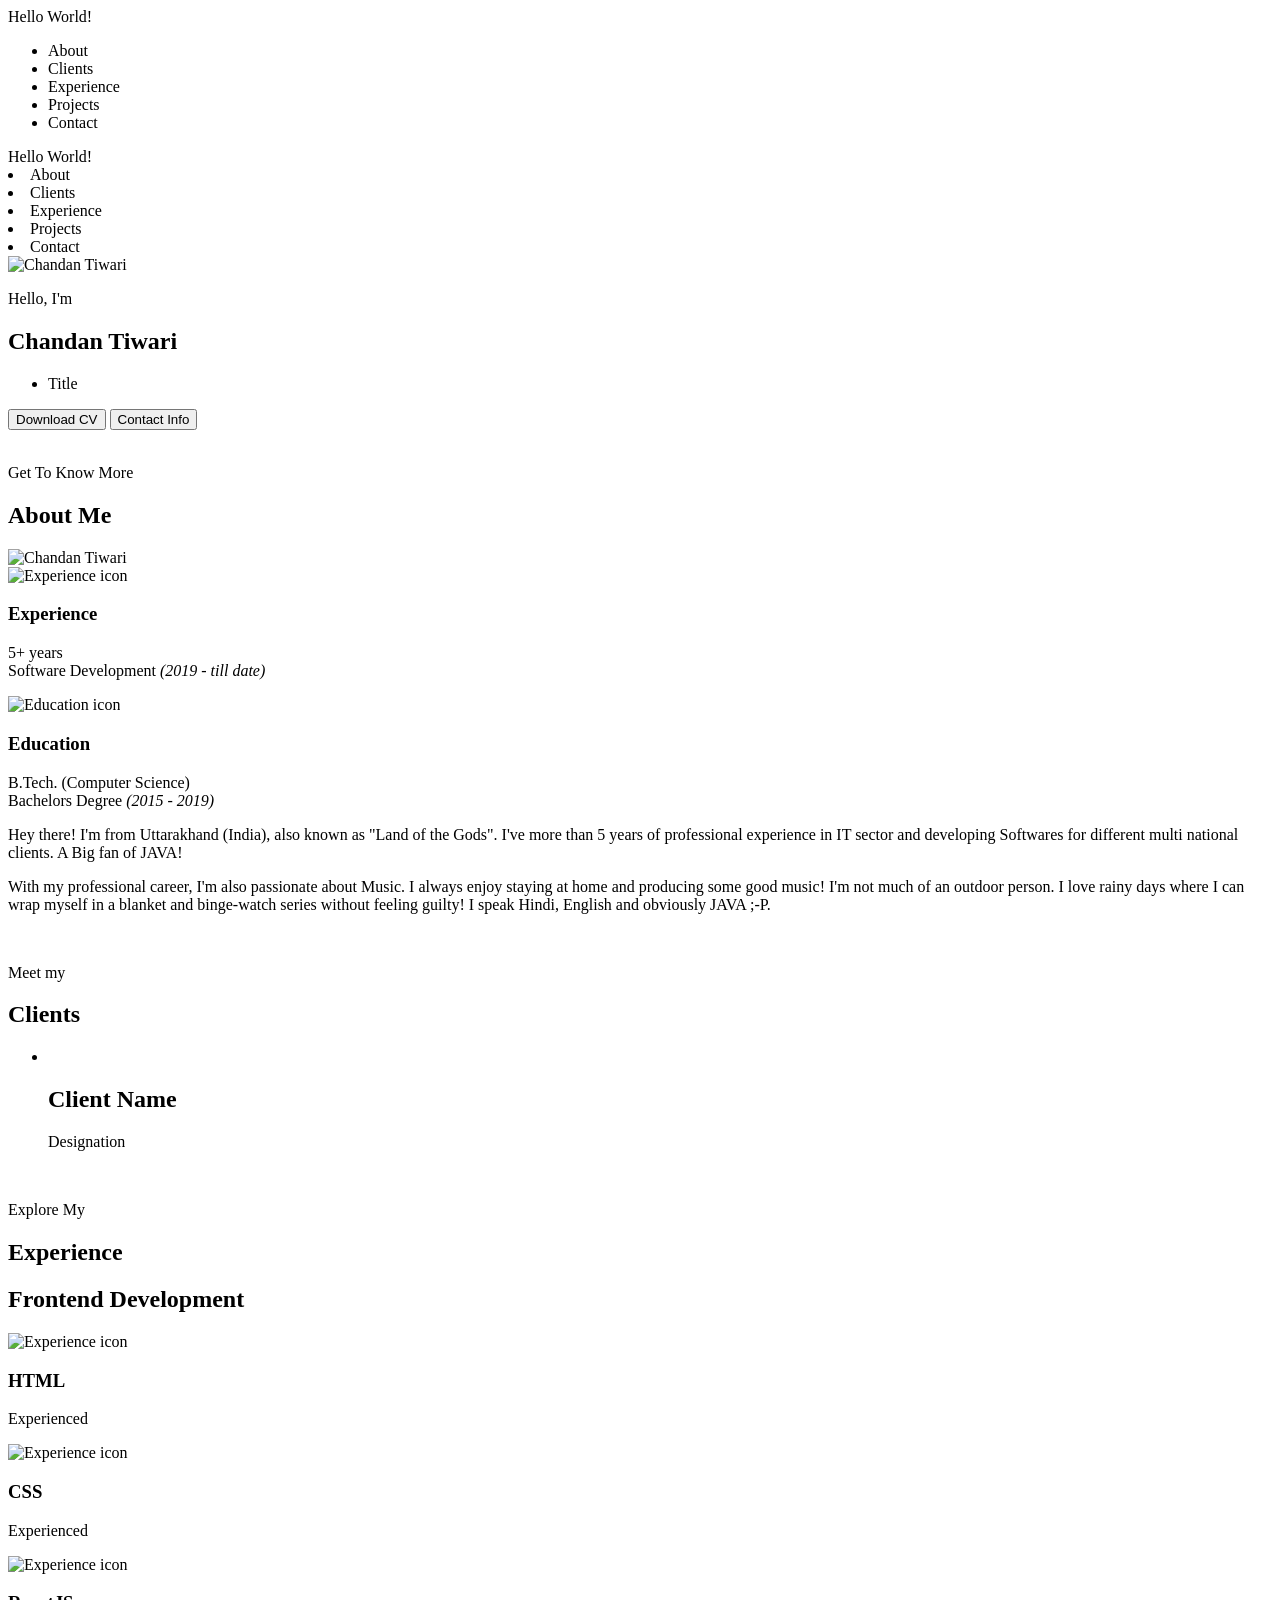
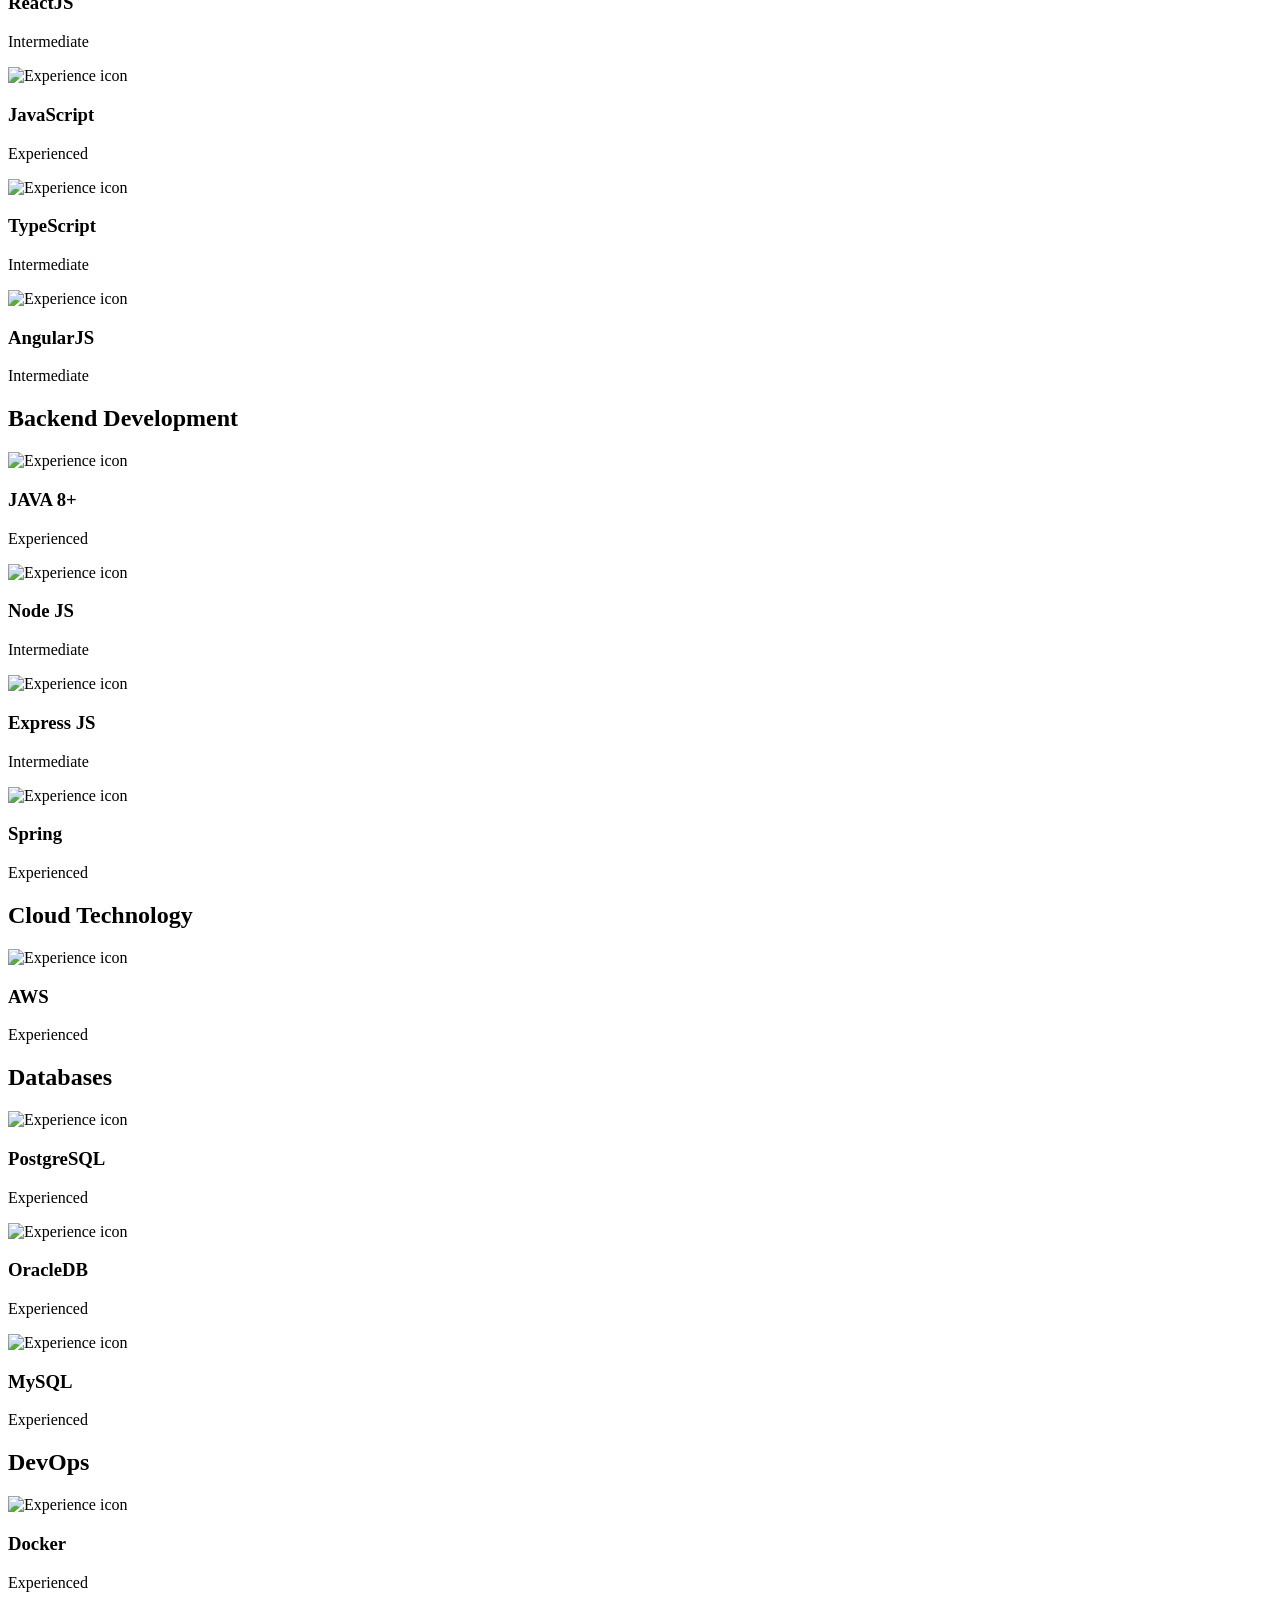
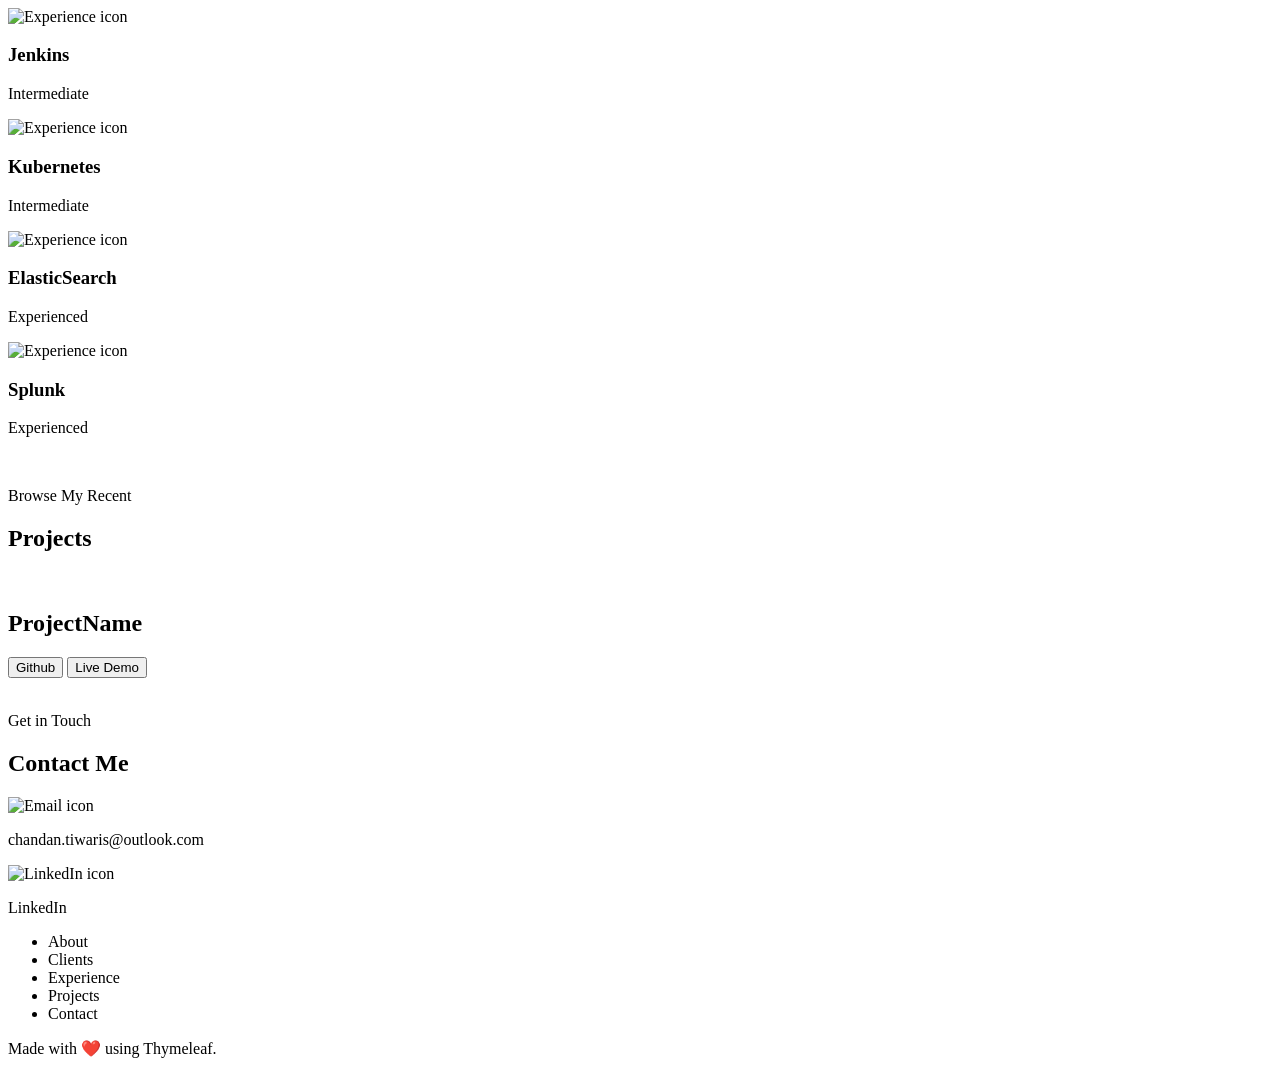
==== commit 6a6f6a0e: "added clients" ====
--- a/src/main/resources/templates/index.html
+++ b/src/main/resources/templates/index.html
@@ -138,44 +138,13 @@
 <section id="clients">
     <p class="section__text__p1">Meet my</p>
     <h1 class="title">Clients</h1>
-
     <div class="client-wrapper">
         <i id="left" class="fa-solid fa-angle-left"></i>
         <ul class="carousel">
-            <li class="card">
-                <div class="img"><img src="./assets/oracle-logo.png" alt="oracle-logo" draggable="false"></div>
-                <h2>Oracle</h2>
-                <span>SDE-2</span>
-            </li>
-            <li class="card">
-                <div class="img"><img src="./assets/mcq-logo.jpg" alt="mcq-logo" draggable="false"></div>
-                <h2>Macquarie</h2>
-                <span>Consultant</span>
-            </li>
-            <li class="card">
-                <div class="img"><img src="./assets/amex-logo.jpg" alt="amex-logo" draggable="false"></div>
-                <h2>American Express</h2>
-                <span>SDE-3</span>
-            </li>
-            <li class="card">
-                <div class="img"><img src="./assets/hsbc-logo.png" alt="hsbc-logo" draggable="false"></div>
-                <h2>HSBC</h2>
-                <span>SDE-3</span>
-            </li>
-            <li class="card">
-                <div class="img"><img src="./assets/ey-logo.png" alt="ey-logo" draggable="false"></div>
-                <h2>Ernst & Young</h2>
-                <span>Senior Consultant</span>
-            </li>
-            <li class="card">
-                <div class="img"><img src="./assets/capg-logo.jpg" alt="capg-logo" draggable="false"></div>
-                <h2>Capgemini</h2>
-                <span>Senior Analyst</span>
-            </li>
-            <li class="card">
-                <div class="img"><img src="./assets/infosys-logo.jpg" alt="infosys-logo" draggable="false"></div>
-                <h2>Infosys</h2>
-                <span>Consultant</span>
+            <li class="card" th:each="client : ${clients}">
+                <div class="img"><img th:src="@{${client.assetUrl}}" th:alt="${client.altName}" draggable="${client.draggable}"></div>
+                <h2 th:text="${client.clientName}">Client Name</h2>
+                <span th:text="${client.designation}">Designation</span>
             </li>
         </ul>
         <i id="right" class="fa-solid fa-angle-right"></i>
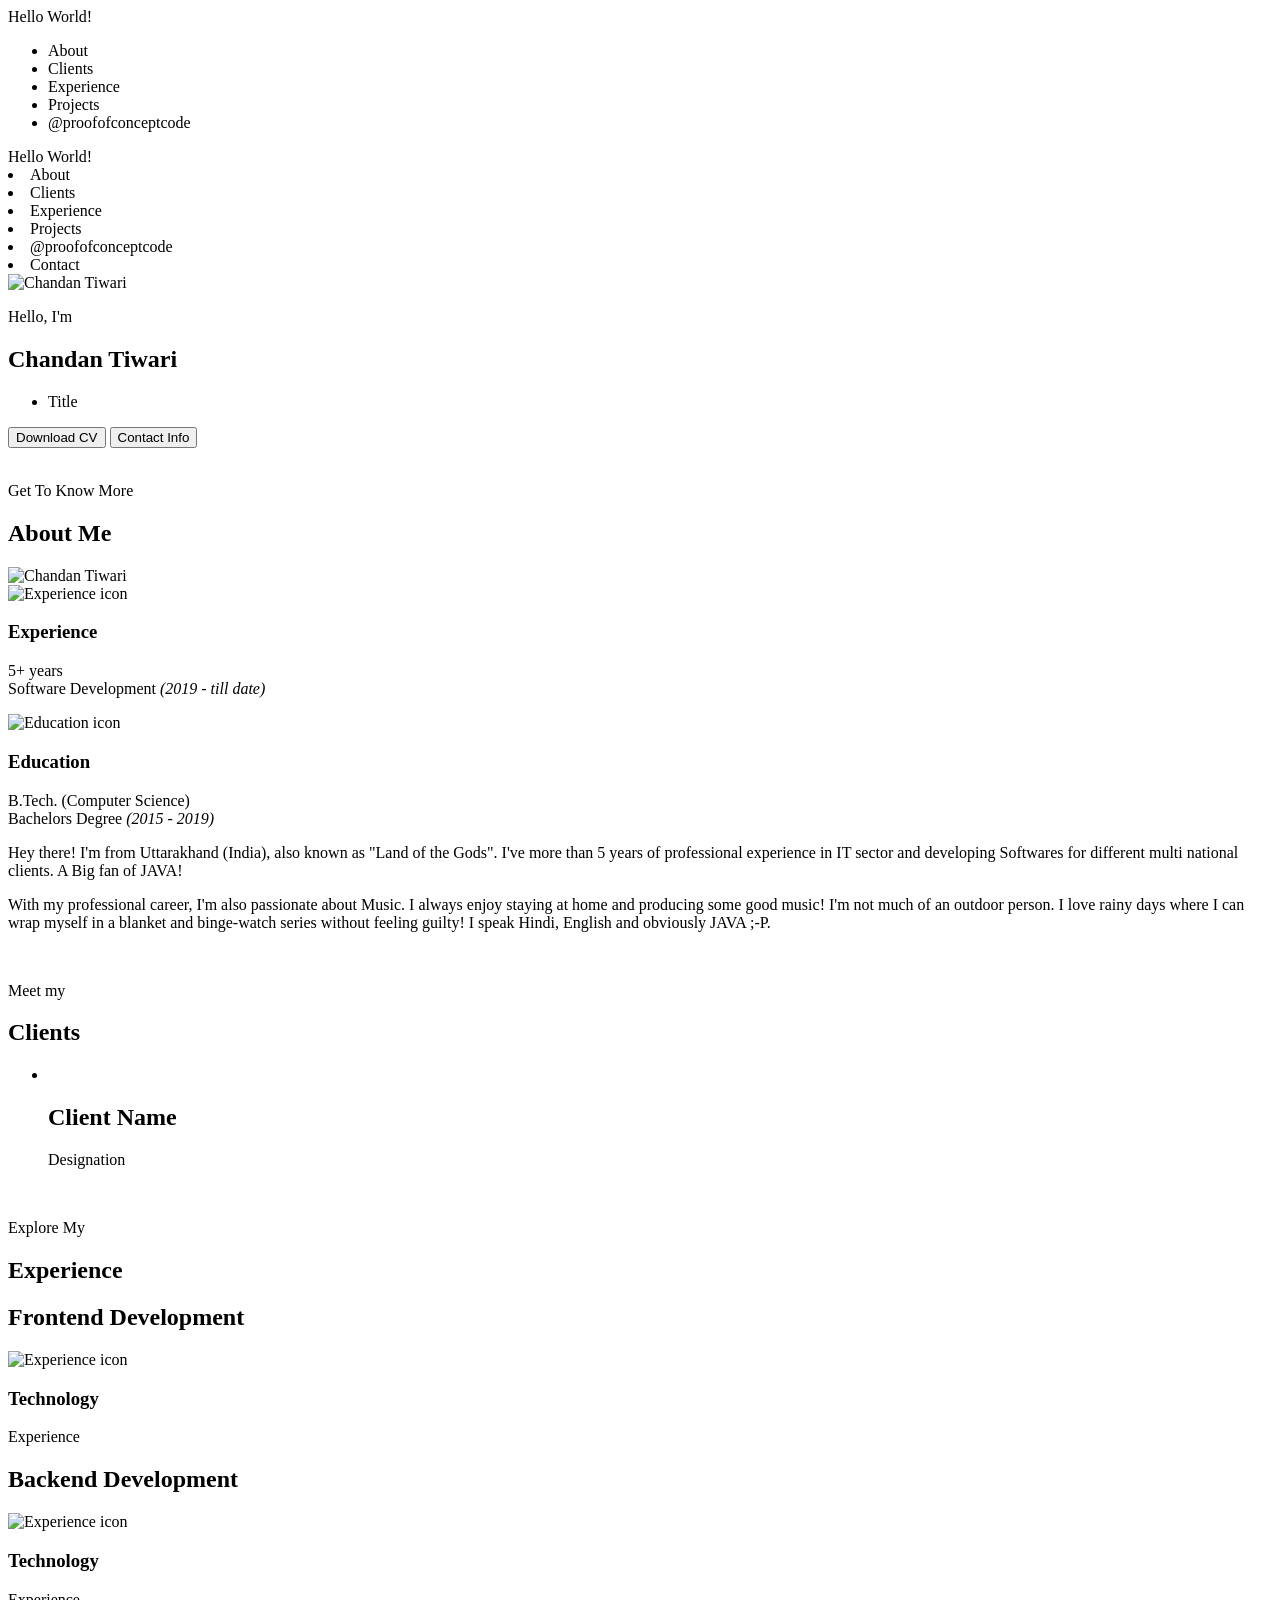
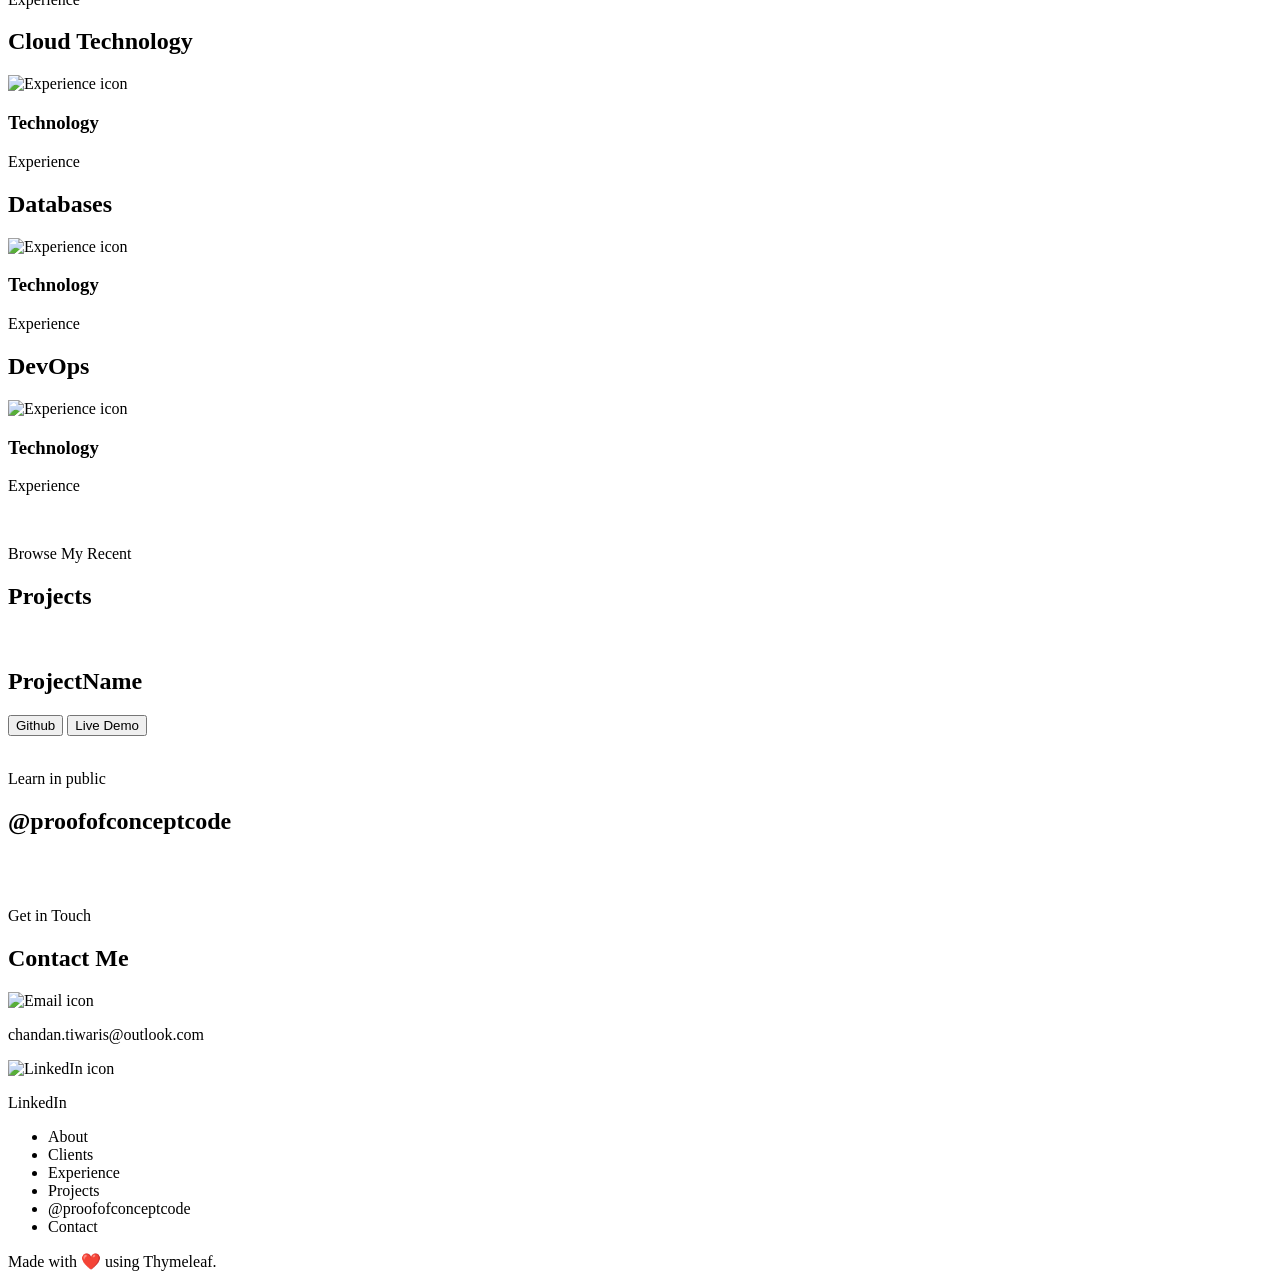
==== commit 23bc7c5f: "added poc and refactored Exp" ====
--- a/src/main/resources/templates/index.html
+++ b/src/main/resources/templates/index.html
@@ -7,7 +7,8 @@
     <title>Chandan's Portfolio</title>
     <link rel="stylesheet" th:href="@{/styles/css/style.css}" />
     <link rel="stylesheet" th:href="@{/styles/css/mediaqueries.css}" />
-    <script src="./js/card.js" defer></script>
+    <script th:src="@{./js/card.js}" defer></script>
+    <script th:src="@{./js/youtube.js}" defer></script>
     <!-- Fontawesome Link for Icons -->
     <link rel="stylesheet" th:href="@{https://cdnjs.cloudflare.com/ajax/libs/font-awesome/6.3.0/css/all.min.css}">
 
@@ -21,7 +22,7 @@
             <li><a th:href="@{#clients}">Clients</a></li>
             <li><a th:href="@{#experience}">Experience</a></li>
             <li><a th:href="@{#projects}">Projects</a></li>
-            <li><a th:href="@{#contact}">Contact</a></li>
+            <li><a th:href="@{#youtube}">@proofofconceptcode</a></li>
         </ul>
     </div>
 </nav>
@@ -38,6 +39,7 @@
             <li><a th:href="@{#clients}" th:onclick="toggleMenu()">Clients</a></li>
             <li><a th:href="@{#experience}" th:onclick="toggleMenu()">Experience</a></li>
             <li><a th:href="@{#projects}" th:onclick="toggleMenu()">Projects</a></li>
+            <li><a th:href="@{#youtube}" th:onclick="toggleMenu()">@proofofconceptcode</a></li>
             <li><a th:href="@{#contact}" th:onclick="toggleMenu()">Contact</a></li>
         </div>
     </div>
@@ -131,7 +133,7 @@
             th:src="@{${arrow.assetUrl}}"
             th:alt="${arrow.altName}"
             class="icon arrow"
-            th:onclick="@{location.href='./#experience'}"
+            th:onclick="@{location.href='./#'}"
     />
 </section>
 
@@ -154,7 +156,7 @@
             th:src="@{${arrow.assetUrl}}"
             th:alt="${arrow.altName}"
             class="icon arrow"
-            th:onclick="@{location.href='./#contact'}"
+            th:onclick="@{location.href='./#'}"
     />
 </section>
 
@@ -166,70 +168,15 @@
             <div class="details-container">
                 <h2 class="experience-sub-title">Frontend Development</h2>
                 <div class="article-container">
-                    <article>
-                        <img
-                                th:src="@{${checkmark}}"
-                                alt="Experience icon"
-                                class="icon"
-                        />
-                        <div>
-                            <h3>HTML</h3>
-                            <p>Experienced</p>
-                        </div>
-                    </article>
-                    <article>
-                        <img
-                                th:src="@{${checkmark}}"
-                                alt="Experience icon"
-                                class="icon"
-                        />
-                        <div>
-                            <h3>CSS</h3>
-                            <p>Experienced</p>
-                        </div>
-                    </article>
-                    <article>
-                        <img
-                                th:src="@{${checkmark}}"
-                                alt="Experience icon"
-                                class="icon"
-                        />
-                        <div>
-                            <h3>ReactJS</h3>
-                            <p>Intermediate</p>
-                        </div>
-                    </article>
-                    <article>
-                        <img
-                                th:src="@{${checkmark}}"
-                                alt="Experience icon"
-                                class="icon"
-                        />
-                        <div>
-                            <h3>JavaScript</h3>
-                            <p>Experienced</p>
-                        </div>
-                    </article>
-                    <article>
-                        <img
-                                th:src="@{${checkmark}}"
-                                alt="Experience icon"
-                                class="icon"
-                        />
-                        <div>
-                            <h3>TypeScript</h3>
-                            <p>Intermediate</p>
-                        </div>
-                    </article>
-                    <article>
-                        <img
-                                th:src="@{${checkmark}}"
-                                alt="Experience icon"
-                                class="icon"
-                        />
-                        <div>
-                            <h3>AngularJS</h3>
-                            <p>Intermediate</p>
+                    <article th:each="exp : ${frontend}">
+                        <img
+                                th:src="@{${checkmark}}"
+                                alt="Experience icon"
+                                class="icon"
+                        />
+                        <div>
+                            <h3 th:text="${exp.technology}">Technology</h3>
+                            <p th:text="${exp.expLevel}">Experience</p>
                         </div>
                     </article>
                 </div>
@@ -237,48 +184,15 @@
             <div class="details-container">
                 <h2 class="experience-sub-title">Backend Development</h2>
                 <div class="article-container">
-                    <article>
-                        <img
-                                th:src="@{${checkmark}}"
-                                alt="Experience icon"
-                                class="icon"
-                        />
-                        <div>
-                            <h3>JAVA 8+</h3>
-                            <p>Experienced</p>
-                        </div>
-                    </article>
-                    <article>
-                        <img
-                                th:src="@{${checkmark}}"
-                                alt="Experience icon"
-                                class="icon"
-                        />
-                        <div>
-                            <h3>Node JS</h3>
-                            <p>Intermediate</p>
-                        </div>
-                    </article>
-                    <article>
-                        <img
-                                th:src="@{${checkmark}}"
-                                alt="Experience icon"
-                                class="icon"
-                        />
-                        <div>
-                            <h3>Express JS</h3>
-                            <p>Intermediate</p>
-                        </div>
-                    </article>
-                    <article>
-                        <img
-                                th:src="@{${checkmark}}"
-                                alt="Experience icon"
-                                class="icon"
-                        />
-                        <div>
-                            <h3>Spring</h3>
-                            <p>Experienced</p>
+                    <article th:each="exp : ${backend}">
+                        <img
+                                th:src="@{${checkmark}}"
+                                alt="Experience icon"
+                                class="icon"
+                        />
+                        <div>
+                            <h3 th:text="${exp.technology}">Technology</h3>
+                            <p th:text="${exp.expLevel}">Experience</p>
                         </div>
                     </article>
                 </div>
@@ -289,15 +203,15 @@
             <div class="details-container">
                 <h2 class="experience-sub-title">Cloud Technology</h2>
                 <div class="article-container">
-                    <article>
-                        <img
-                                th:src="@{${checkmark}}"
-                                alt="Experience icon"
-                                class="icon"
-                        />
-                        <div>
-                            <h3>AWS</h3>
-                            <p>Experienced</p>
+                    <article th:each="exp : ${cloud}">
+                        <img
+                                th:src="@{${checkmark}}"
+                                alt="Experience icon"
+                                class="icon"
+                        />
+                        <div>
+                            <h3 th:text="${exp.technology}">Technology</h3>
+                            <p th:text="${exp.expLevel}">Experience</p>
                         </div>
                     </article>
                 </div>
@@ -308,37 +222,15 @@
             <div class="details-container">
                 <h2 class="experience-sub-title">Databases</h2>
                 <div class="article-container">
-                    <article>
-                        <img
-                                th:src="@{${checkmark}}"
-                                alt="Experience icon"
-                                class="icon"
-                        />
-                        <div>
-                            <h3>PostgreSQL</h3>
-                            <p>Experienced</p>
-                        </div>
-                    </article>
-                    <article>
-                        <img
-                                th:src="@{${checkmark}}"
-                                alt="Experience icon"
-                                class="icon"
-                        />
-                        <div>
-                            <h3>OracleDB</h3>
-                            <p>Experienced</p>
-                        </div>
-                    </article>
-                    <article>
-                        <img
-                                th:src="@{${checkmark}}"
-                                alt="Experience icon"
-                                class="icon"
-                        />
-                        <div>
-                            <h3>MySQL</h3>
-                            <p>Experienced</p>
+                    <article th:each="exp : ${database}">
+                        <img
+                                th:src="@{${checkmark}}"
+                                alt="Experience icon"
+                                class="icon"
+                        />
+                        <div>
+                            <h3 th:text="${exp.technology}">Technology</h3>
+                            <p th:text="${exp.expLevel}">Experience</p>
                         </div>
                     </article>
                 </div>
@@ -346,70 +238,26 @@
             <div class="details-container">
                 <h2 class="experience-sub-title">DevOps</h2>
                 <div class="article-container">
-                    <article>
-                        <img
-                                th:src="@{${checkmark}}"
-                                alt="Experience icon"
-                                class="icon"
-                        />
-                        <div>
-                            <h3>Docker</h3>
-                            <p>Experienced</p>
-                        </div>
-                    </article>
-                    <article>
-                        <img
-                                th:src="@{${checkmark}}"
-                                alt="Experience icon"
-                                class="icon"
-                        />
-                        <div>
-                            <h3>Jenkins</h3>
-                            <p>Intermediate</p>
-                        </div>
-                    </article>
-                    <article>
-                        <img
-                                th:src="@{${checkmark}}"
-                                alt="Experience icon"
-                                class="icon"
-                        />
-                        <div>
-                            <h3>Kubernetes</h3>
-                            <p>Intermediate</p>
-                        </div>
-                    </article>
-                    <article>
-                        <img
-                                th:src="@{${checkmark}}"
-                                alt="Experience icon"
-                                class="icon"
-                        />
-                        <div>
-                            <h3>ElasticSearch</h3>
-                            <p>Experienced</p>
-                        </div>
-                    </article>
-                    <article>
-                        <img
-                                th:src="@{${checkmark}}"
-                                alt="Experience icon"
-                                class="icon"
-                        />
-                        <div>
-                            <h3>Splunk</h3>
-                            <p>Experienced</p>
-                        </div>
-                    </article>
-                </div>
-            </div>
-        </div>
-    </div>
-    <img
-            th:src="@{${arrow.assetUrl}}"
-            th:alt="${arrow.altName}"
-            class="icon arrow"
-            th:onclick="@{location.href='./#projects'}"
+                    <article  th:each="exp : ${devops}">
+                        <img
+                                th:src="@{${checkmark}}"
+                                alt="Experience icon"
+                                class="icon"
+                        />
+                        <div>
+                            <h3 th:text="${exp.technology}">Technology</h3>
+                            <p th:text="${exp.expLevel}">Experience</p>
+                        </div>
+                    </article>
+                </div>
+            </div>
+        </div>
+    </div>
+    <img
+            th:src="@{${arrow.assetUrl}}"
+            th:alt="${arrow.altName}"
+            class="icon arrow"
+            th:onclick="@{location.href='./#'}"
     />
 </section>
 
@@ -446,7 +294,25 @@
             th:src="@{${arrow.assetUrl}}"
             th:alt="${arrow.altName}"
             class="icon arrow"
-            th:onclick="@{location.href='./#contact'}"
+            th:onclick="@{location.href='./#'}"
+    />
+</section>
+
+<section id="youtube">
+    <p class="section__text__p1">Learn in public</p>
+    <h1 class="title"><a th:href="@{https://www.youtube.com/channel/UCUCTbkGwNK5tUut7wJKqbaA}" th:target="_blank">@proofofconceptcode</a></h1>
+    <div class="youtube-wrapper">
+        <div class="details-container">
+            <a th:href="@{https://www.youtube.com/channel/UCUCTbkGwNK5tUut7wJKqbaA}" th:target="_blank">
+                <img class="poc_banner" th:src="@{./assets/poc-banner.png}" />
+            </a>
+        </div>
+    </div>
+    <img
+            th:src="@{${arrow.assetUrl}}"
+            th:alt="${arrow.altName}"
+            class="icon arrow"
+            th:onclick="@{location.href='./#'}"
     />
 </section>
 
@@ -480,6 +346,7 @@
                 <li><a th:href="@{#clients}">Clients</a></li>
                 <li><a th:href="@{#experience}">Experience</a></li>
                 <li><a th:href="@{#projects}">Projects</a></li>
+                <li><a th:href="@{#youtube}">@proofofconceptcode</a></li>
                 <li><a th:href="@{#contact}">Contact</a></li>
             </ul>
         </div>
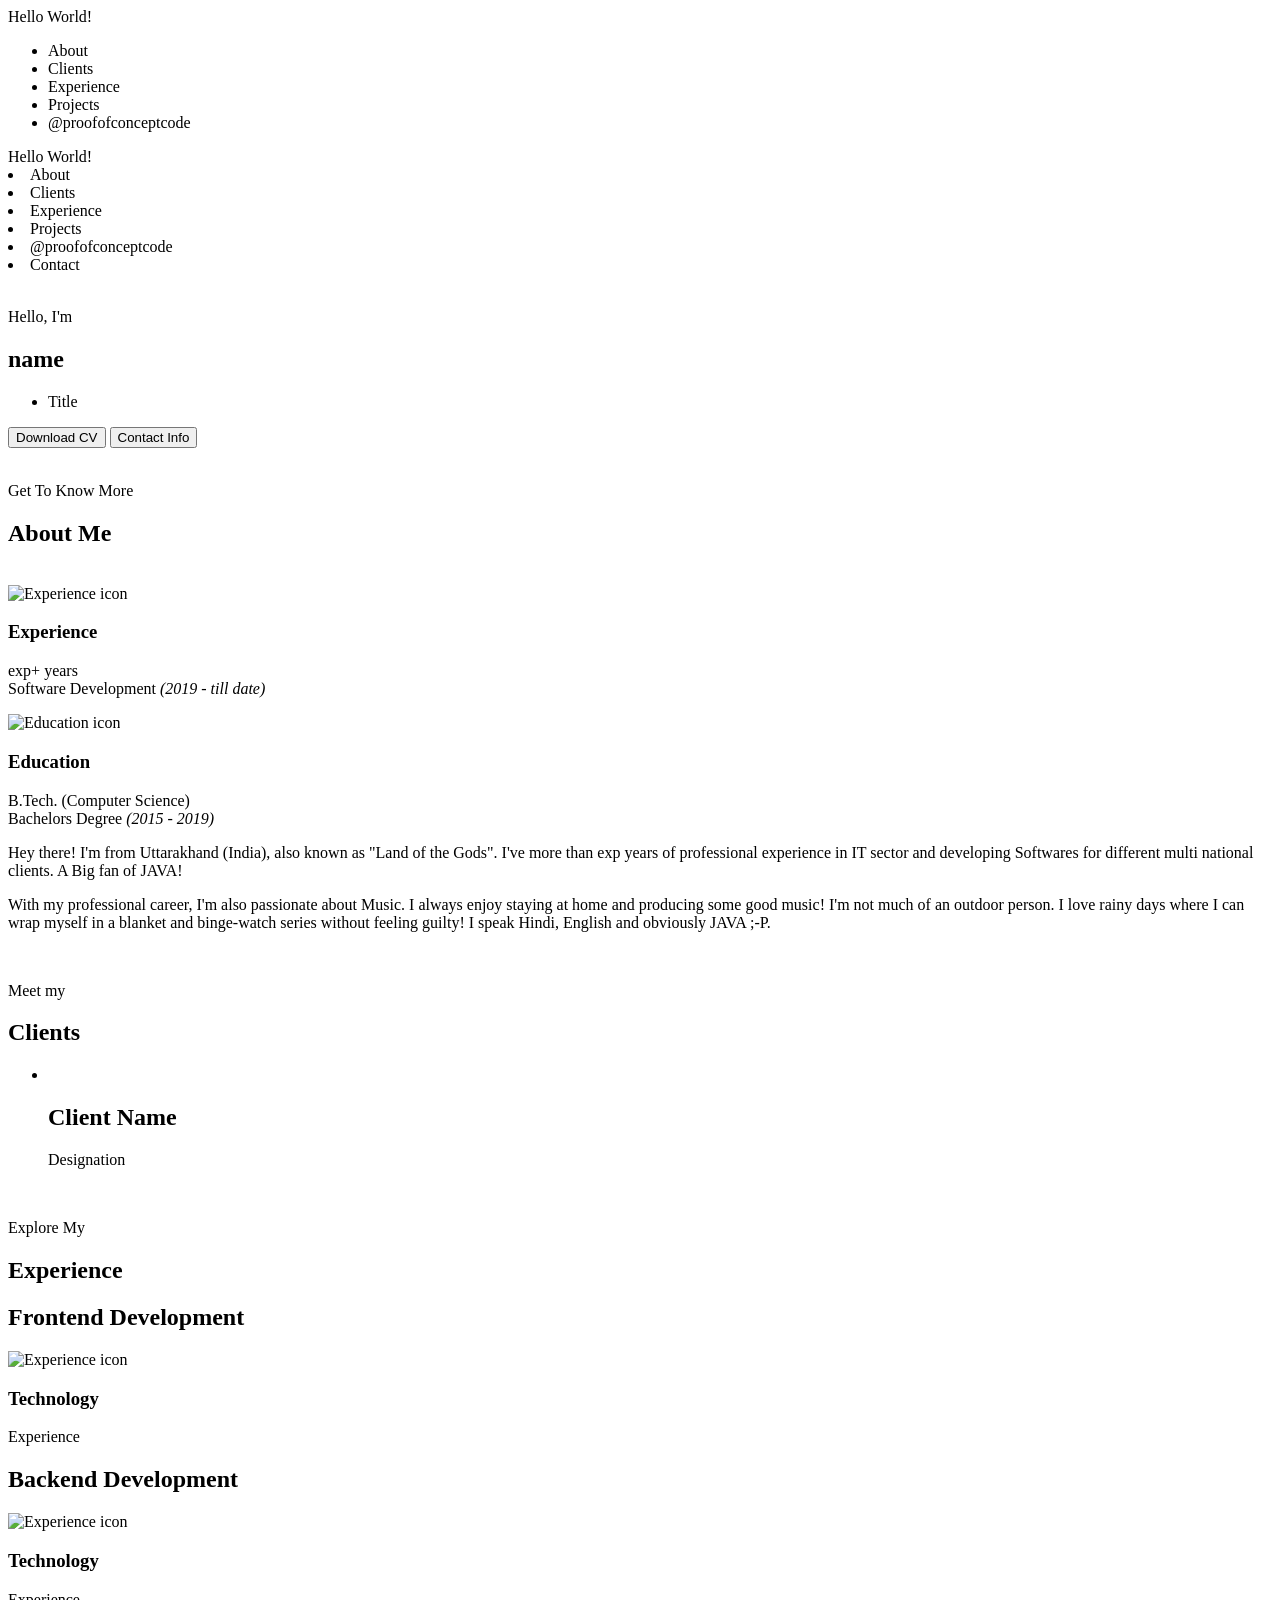
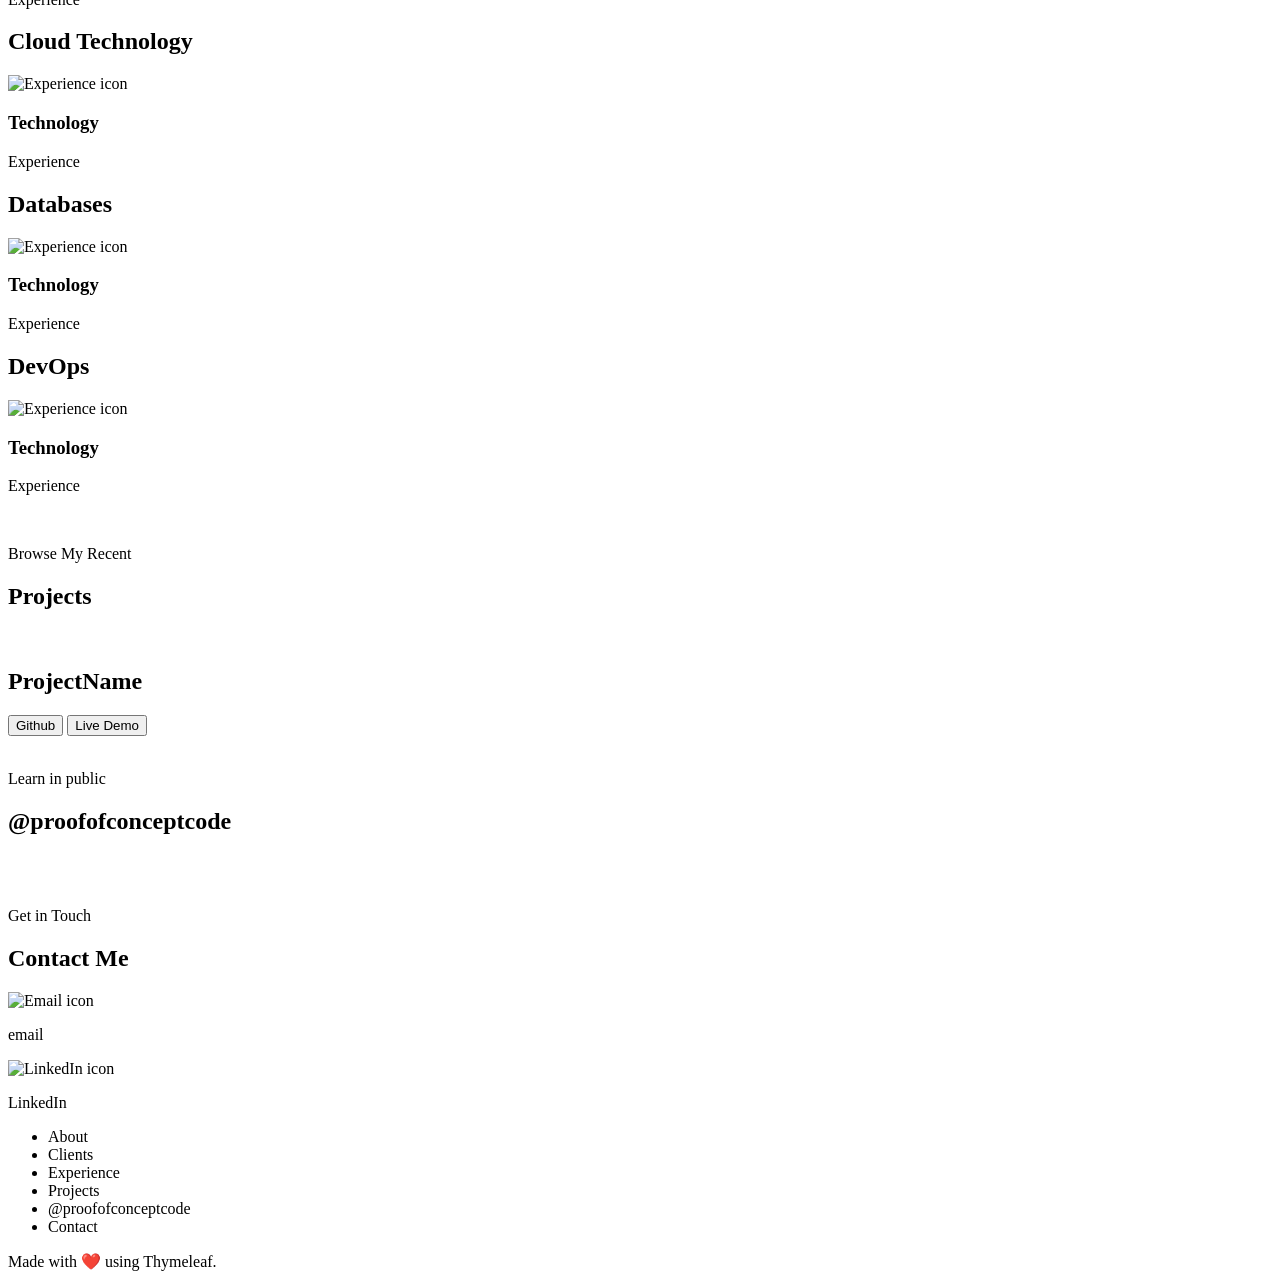
==== commit 08299fb2: "code refactored" ====
--- a/src/main/resources/templates/index.html
+++ b/src/main/resources/templates/index.html
@@ -46,11 +46,11 @@
 </nav>
 <section id="profile">
     <div class="section__pic-container">
-        <img th:src="@{${profilepic}}" alt="Chandan Tiwari" />
+        <img th:src="@{${profilepic}}" th:alt="${myName}" />
     </div>
     <div class="section__text">
         <p class="section__text__p1">Hello, I'm</p>
-        <h1 class="title">Chandan Tiwari</h1>
+        <h1 class="title" th:text="${myName}">name</h1>
 
         <div class="animated-text">
             <ul class="sec-texts">
@@ -88,7 +88,7 @@
         <div class="section__pic-container">
             <img
                     th:src="@{${aboutpic}}"
-                    alt="Chandan Tiwari"
+                    th:alt="${myName}"
                     class="about-pic"
             />
         </div>
@@ -101,11 +101,11 @@
                             class="icon"
                     />
                     <h3>Experience</h3>
-                    <p>5+ years <br />Software Development <em> (2019 - till date)</em></p>
+                    <p><span th:text="${myExpInYear}">exp</span>+ years <br />Software Development <em> (2019 - till date)</em></p>
                 </div>
                 <div class="details-container">
                     <img
-                            th:src="@{/assets/education.png}"
+                            th:src="@{${education}}"
                             alt="Education icon"
                             class="icon"
                     />
@@ -116,7 +116,7 @@
             <div class="text-container">
                 <p>
                     Hey there! I'm from Uttarakhand (India), also known as "Land of the Gods".
-                    I've more than 5 years of professional experience in IT sector and developing
+                    I've more than <span th:text="${myExpInYear}">exp</span> years of professional experience in IT sector and developing
                     Softwares for different multi national clients. A Big fan of JAVA!
                 </p>
                 <p>
@@ -300,11 +300,11 @@
 
 <section id="youtube">
     <p class="section__text__p1">Learn in public</p>
-    <h1 class="title"><a th:href="@{https://www.youtube.com/channel/UCUCTbkGwNK5tUut7wJKqbaA}" th:target="_blank">@proofofconceptcode</a></h1>
+    <h1 class="title"><a th:href="@{${youtube}}" th:target="_blank">@proofofconceptcode</a></h1>
     <div class="youtube-wrapper">
         <div class="details-container">
-            <a th:href="@{https://www.youtube.com/channel/UCUCTbkGwNK5tUut7wJKqbaA}" th:target="_blank">
-                <img class="poc_banner" th:src="@{./assets/poc-banner.png}" />
+            <a th:href="@{${youtube}}" th:target="_blank">
+                <img class="poc_banner" th:src="@{${banner}}" />
             </a>
         </div>
     </div>
@@ -322,11 +322,11 @@
     <div class="contact-info-upper-container">
         <div class="contact-info-container">
             <img
-                    th:src="@{/assets/email.png}"
+                    th:src="@{${email}}"
                     alt="Email icon"
                     class="icon contact-icon email-icon"
             />
-            <p><a th:href="@{mailto:chandan.tiwaris@outlook.com}" th:target="_blank">chandan.tiwaris@outlook.com</a></p>
+            <p><a th:href="@{${mailtoemail}}" th:target="_blank" th:text="${myEmail}">email</a></p>
         </div>
         <div class="contact-info-container">
             <img
@@ -334,7 +334,7 @@
                     alt="LinkedIn icon"
                     class="icon contact-icon"
             />
-            <p><a th:href="@{https://www.linkedin.com/in/chandan-tiwari-uk/}" th:target="_blank">LinkedIn</a></p>
+            <p><a th:href="@{${linkedin}}" th:target="_blank">LinkedIn</a></p>
         </div>
     </div>
 </section>
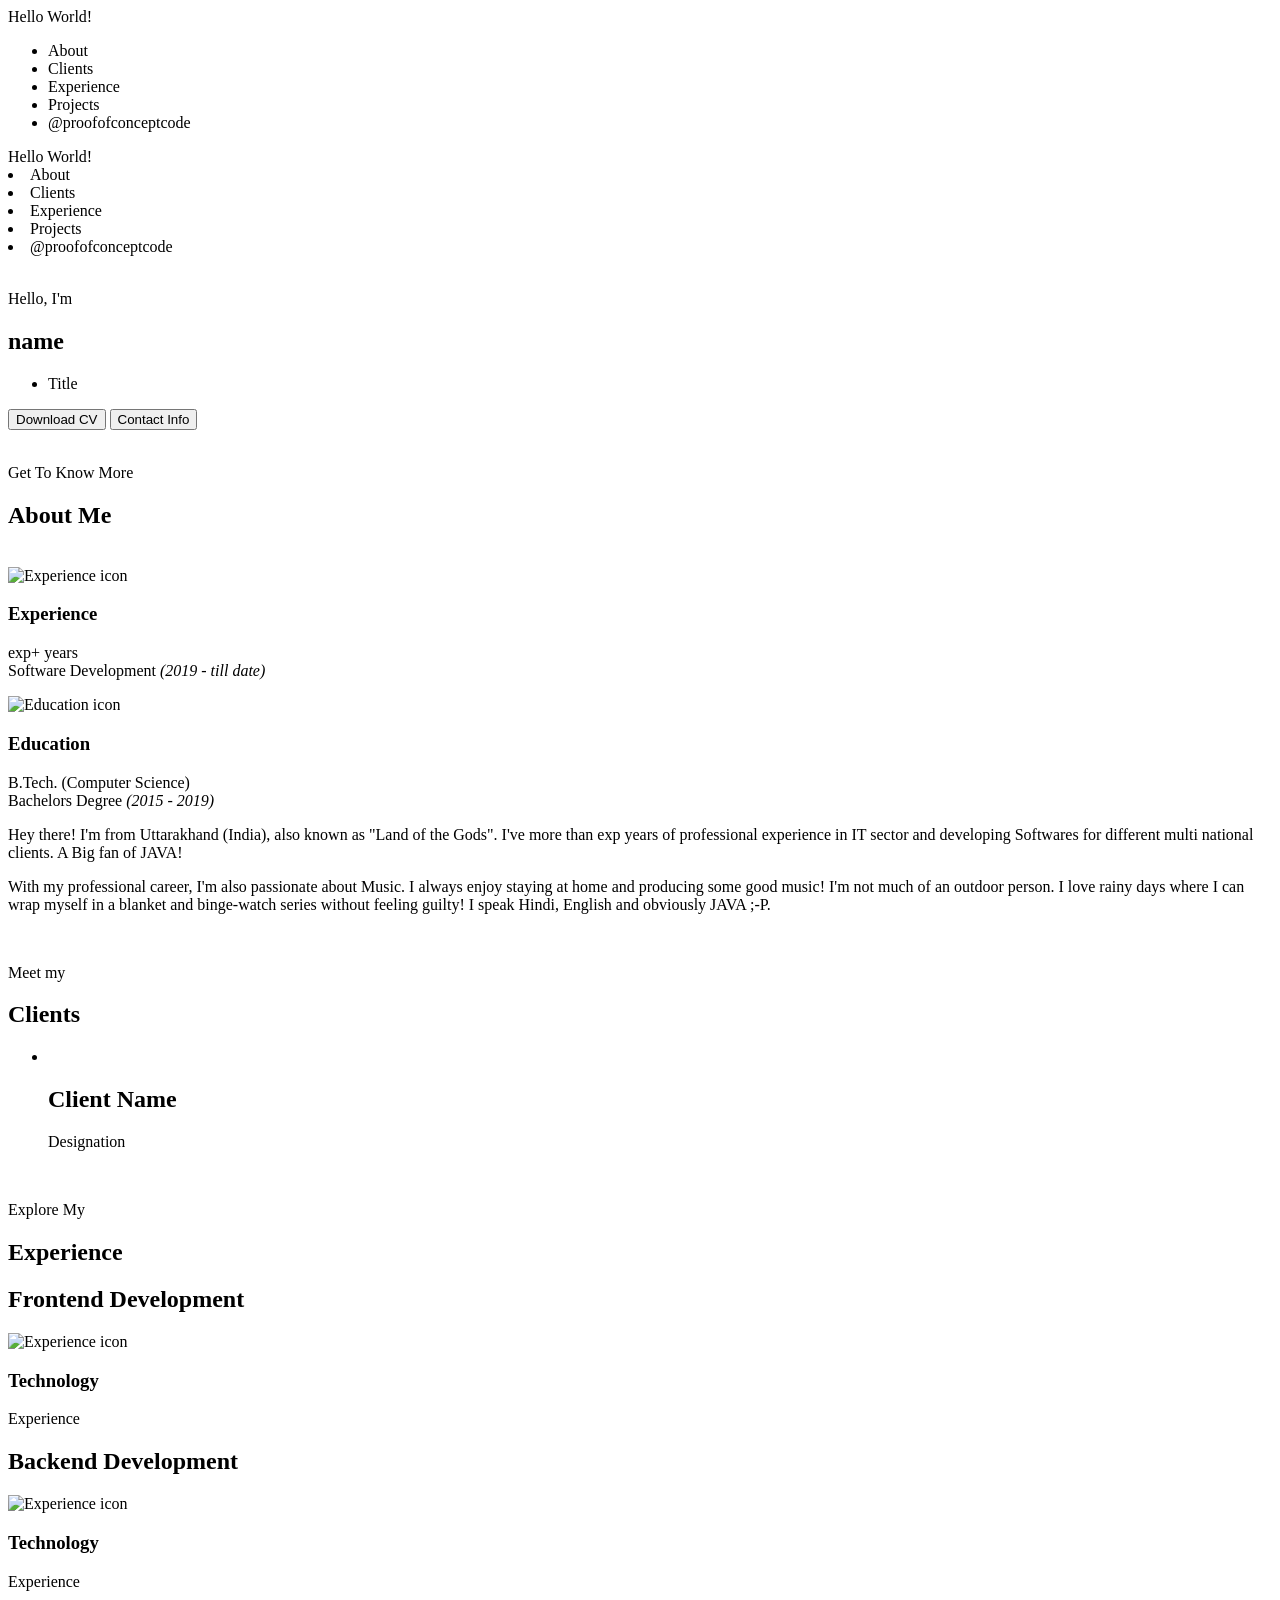
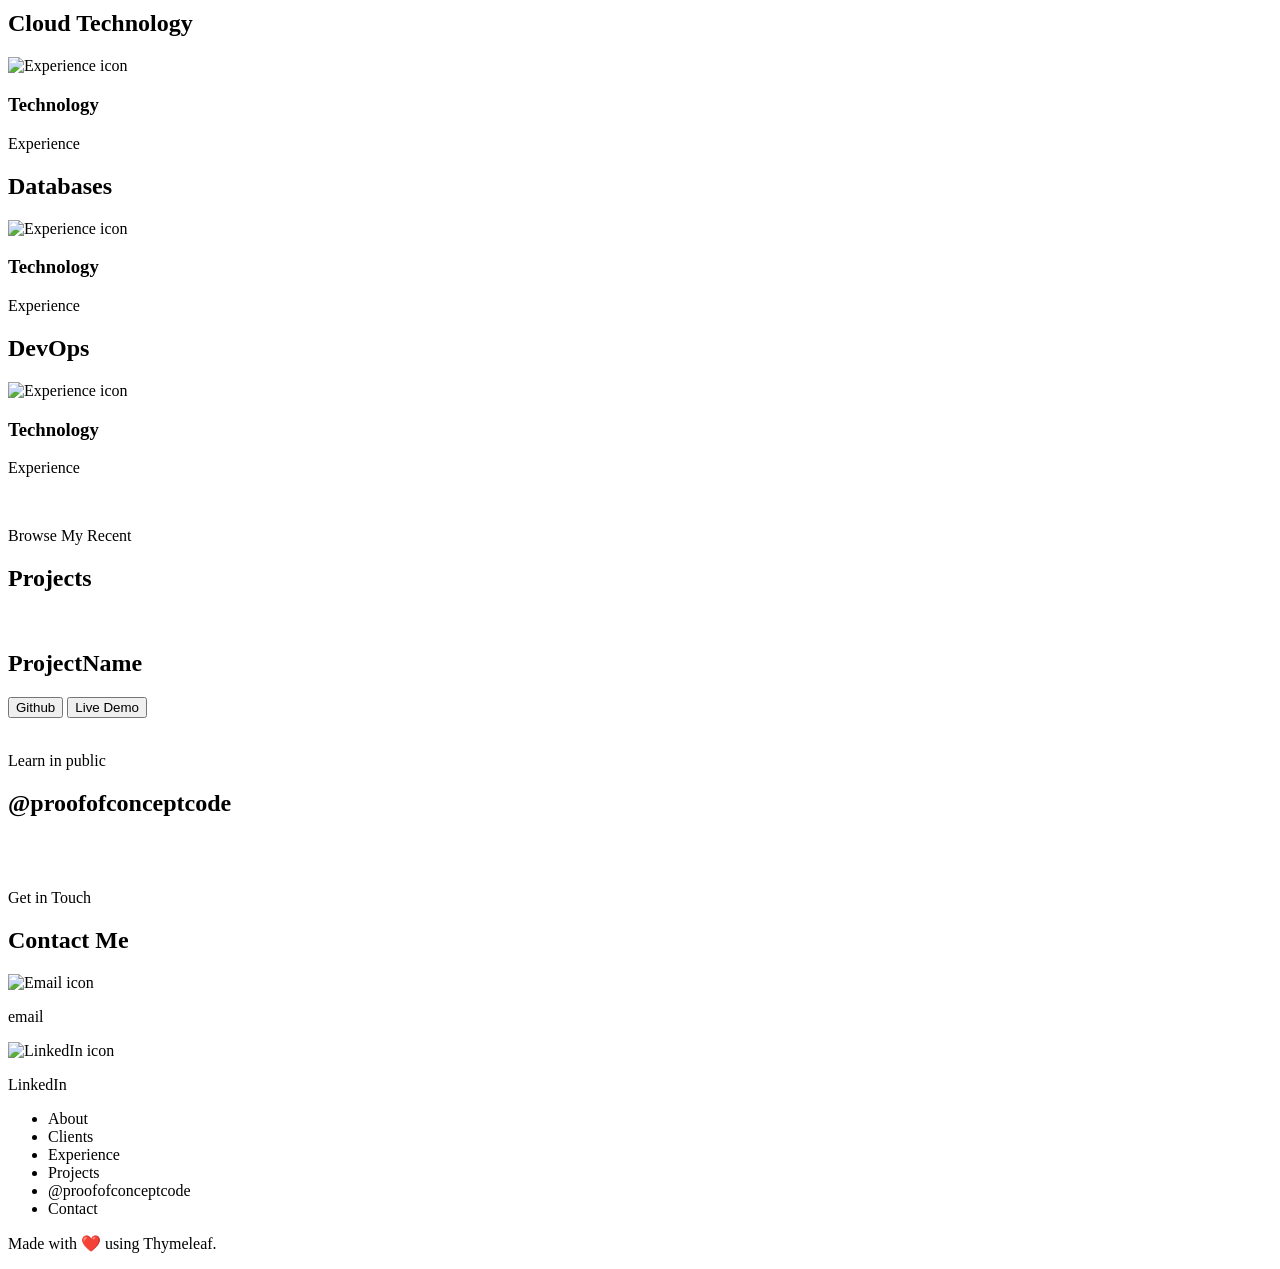
==== commit 8dae6308: "spotless apply" ====
--- a/src/main/resources/templates/index.html
+++ b/src/main/resources/templates/index.html
@@ -40,7 +40,6 @@
             <li><a th:href="@{#experience}" th:onclick="toggleMenu()">Experience</a></li>
             <li><a th:href="@{#projects}" th:onclick="toggleMenu()">Projects</a></li>
             <li><a th:href="@{#youtube}" th:onclick="toggleMenu()">@proofofconceptcode</a></li>
-            <li><a th:href="@{#contact}" th:onclick="toggleMenu()">Contact</a></li>
         </div>
     </div>
 </nav>
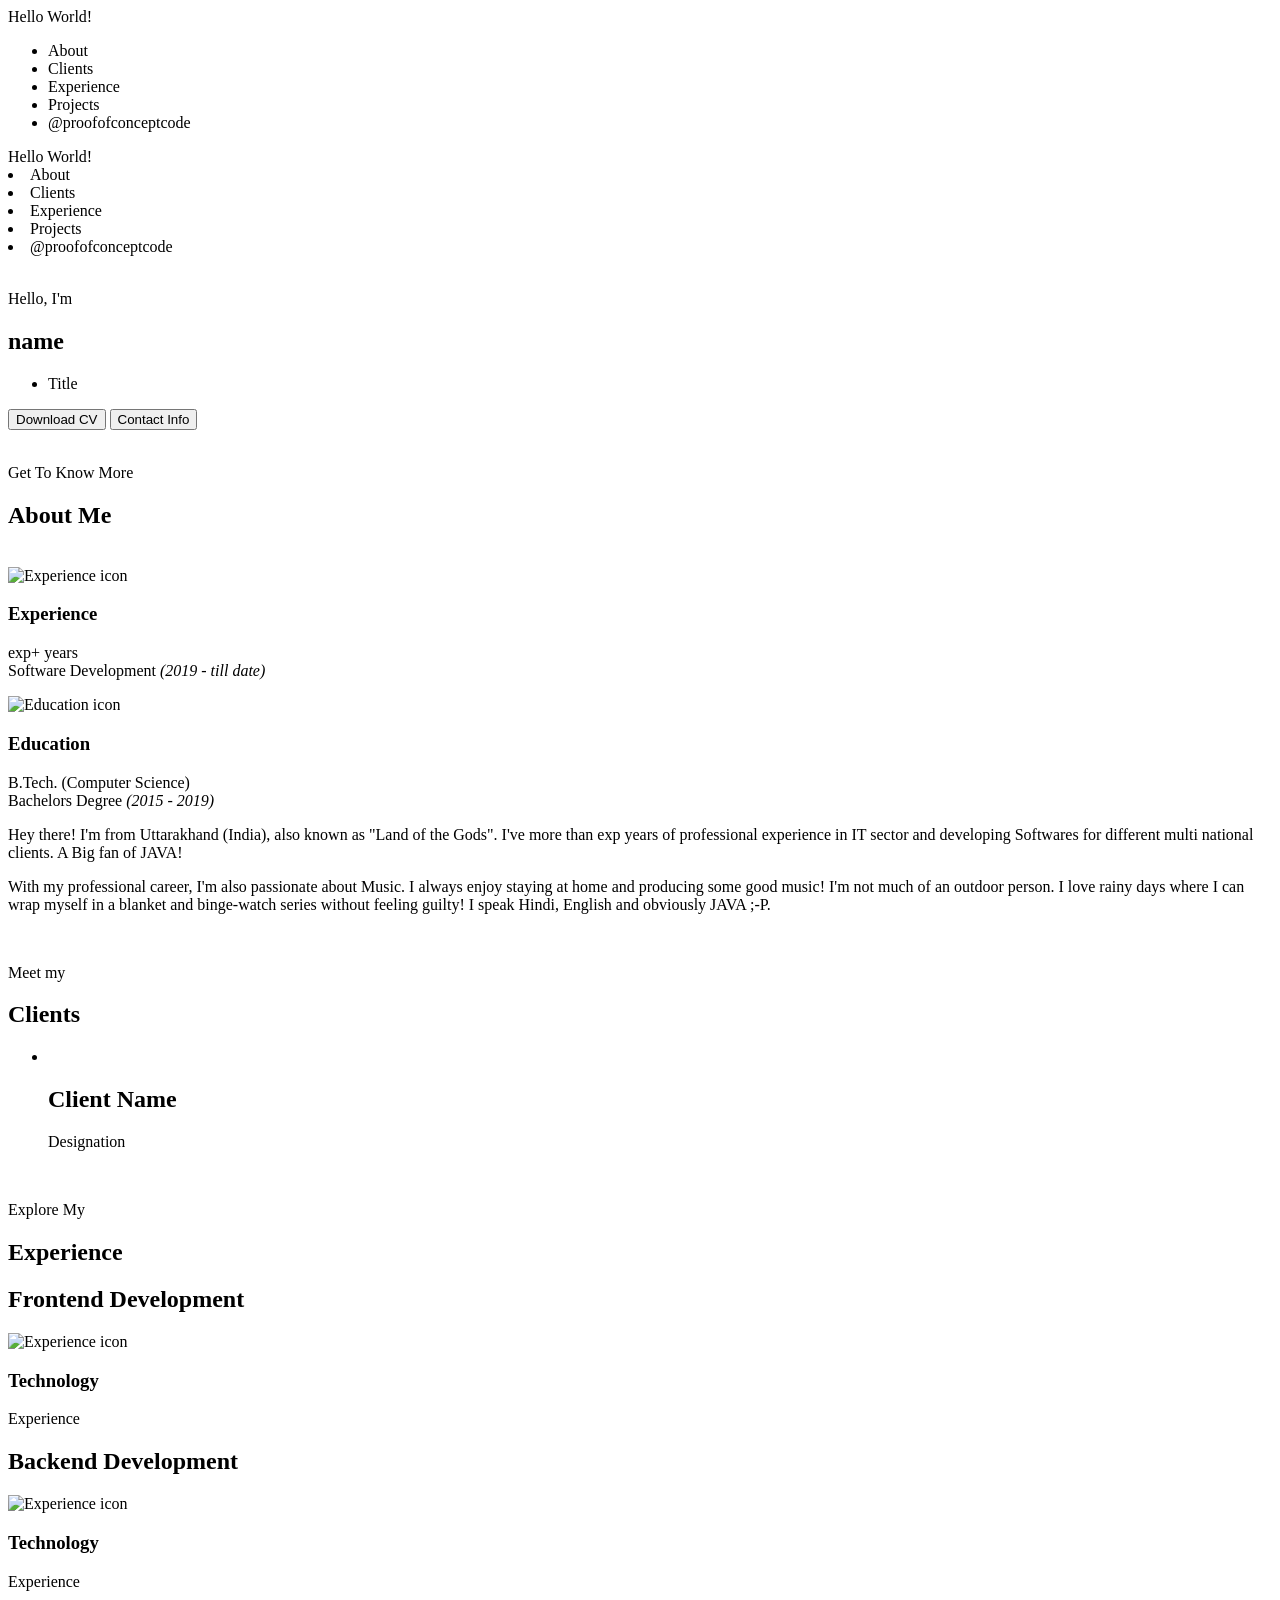
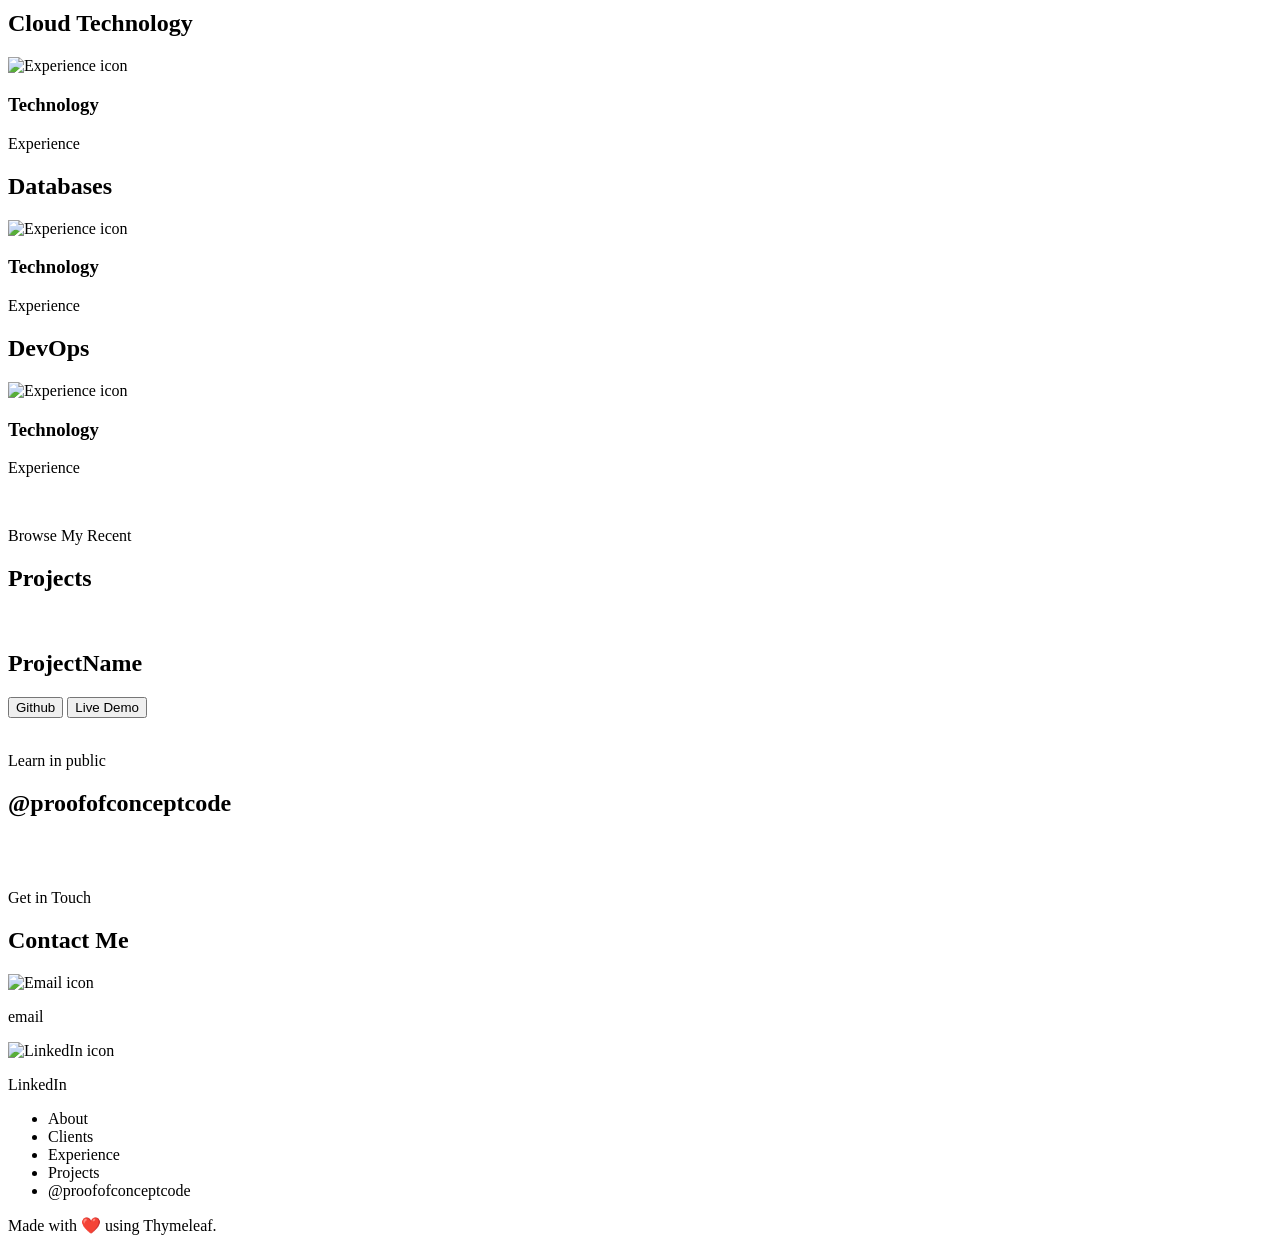
==== commit 0e889b15: "updated nav links" ====
--- a/src/main/resources/templates/index.html
+++ b/src/main/resources/templates/index.html
@@ -341,12 +341,11 @@
     <nav>
         <div class="nav-links-container">
             <ul class="nav-links">
-                <li><a th:href="@{#about}">About</a></li>
-                <li><a th:href="@{#clients}">Clients</a></li>
-                <li><a th:href="@{#experience}">Experience</a></li>
-                <li><a th:href="@{#projects}">Projects</a></li>
-                <li><a th:href="@{#youtube}">@proofofconceptcode</a></li>
-                <li><a th:href="@{#contact}">Contact</a></li>
+                <li><a th:href="@{./#about}">About</a></li>
+                <li><a th:href="@{./#clients}">Clients</a></li>
+                <li><a th:href="@{./#experience}">Experience</a></li>
+                <li><a th:href="@{./#projects}">Projects</a></li>
+                <li><a th:href="@{./#youtube}">@proofofconceptcode</a></li>
             </ul>
         </div>
     </nav>
